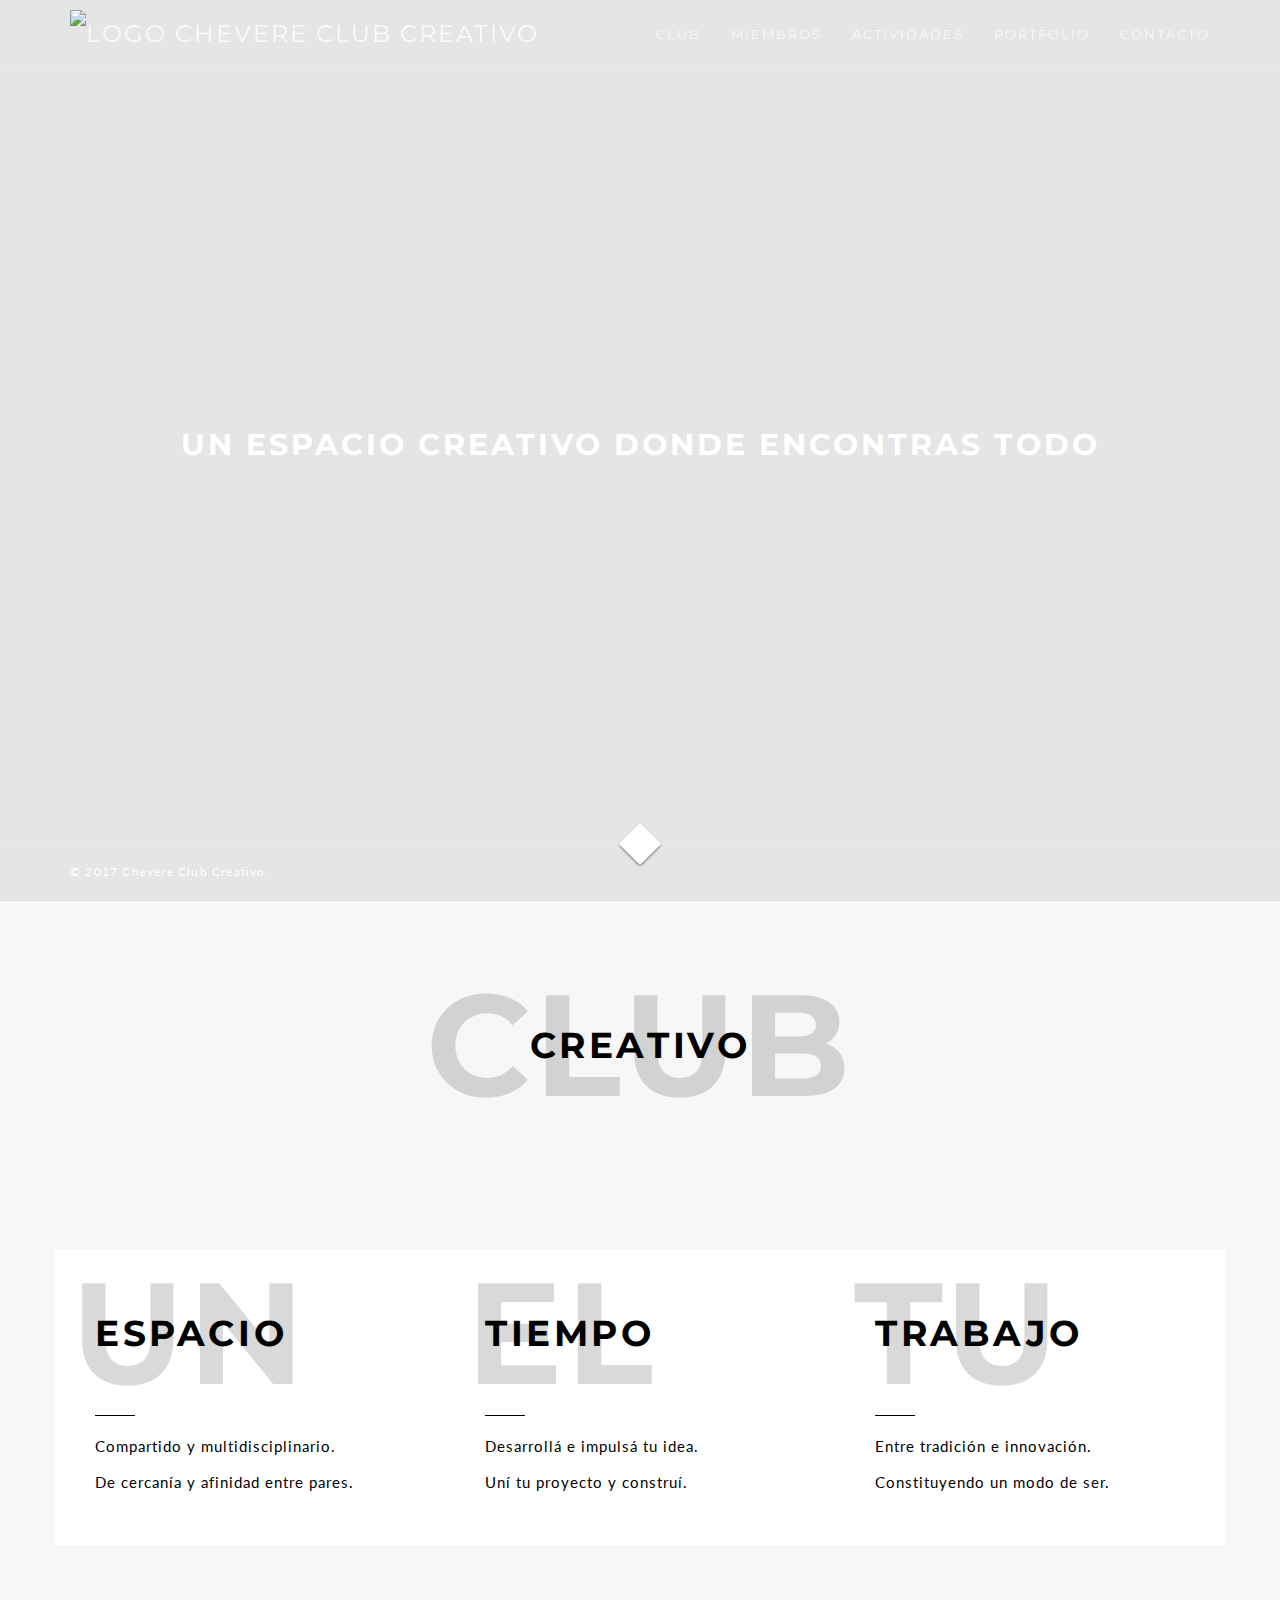
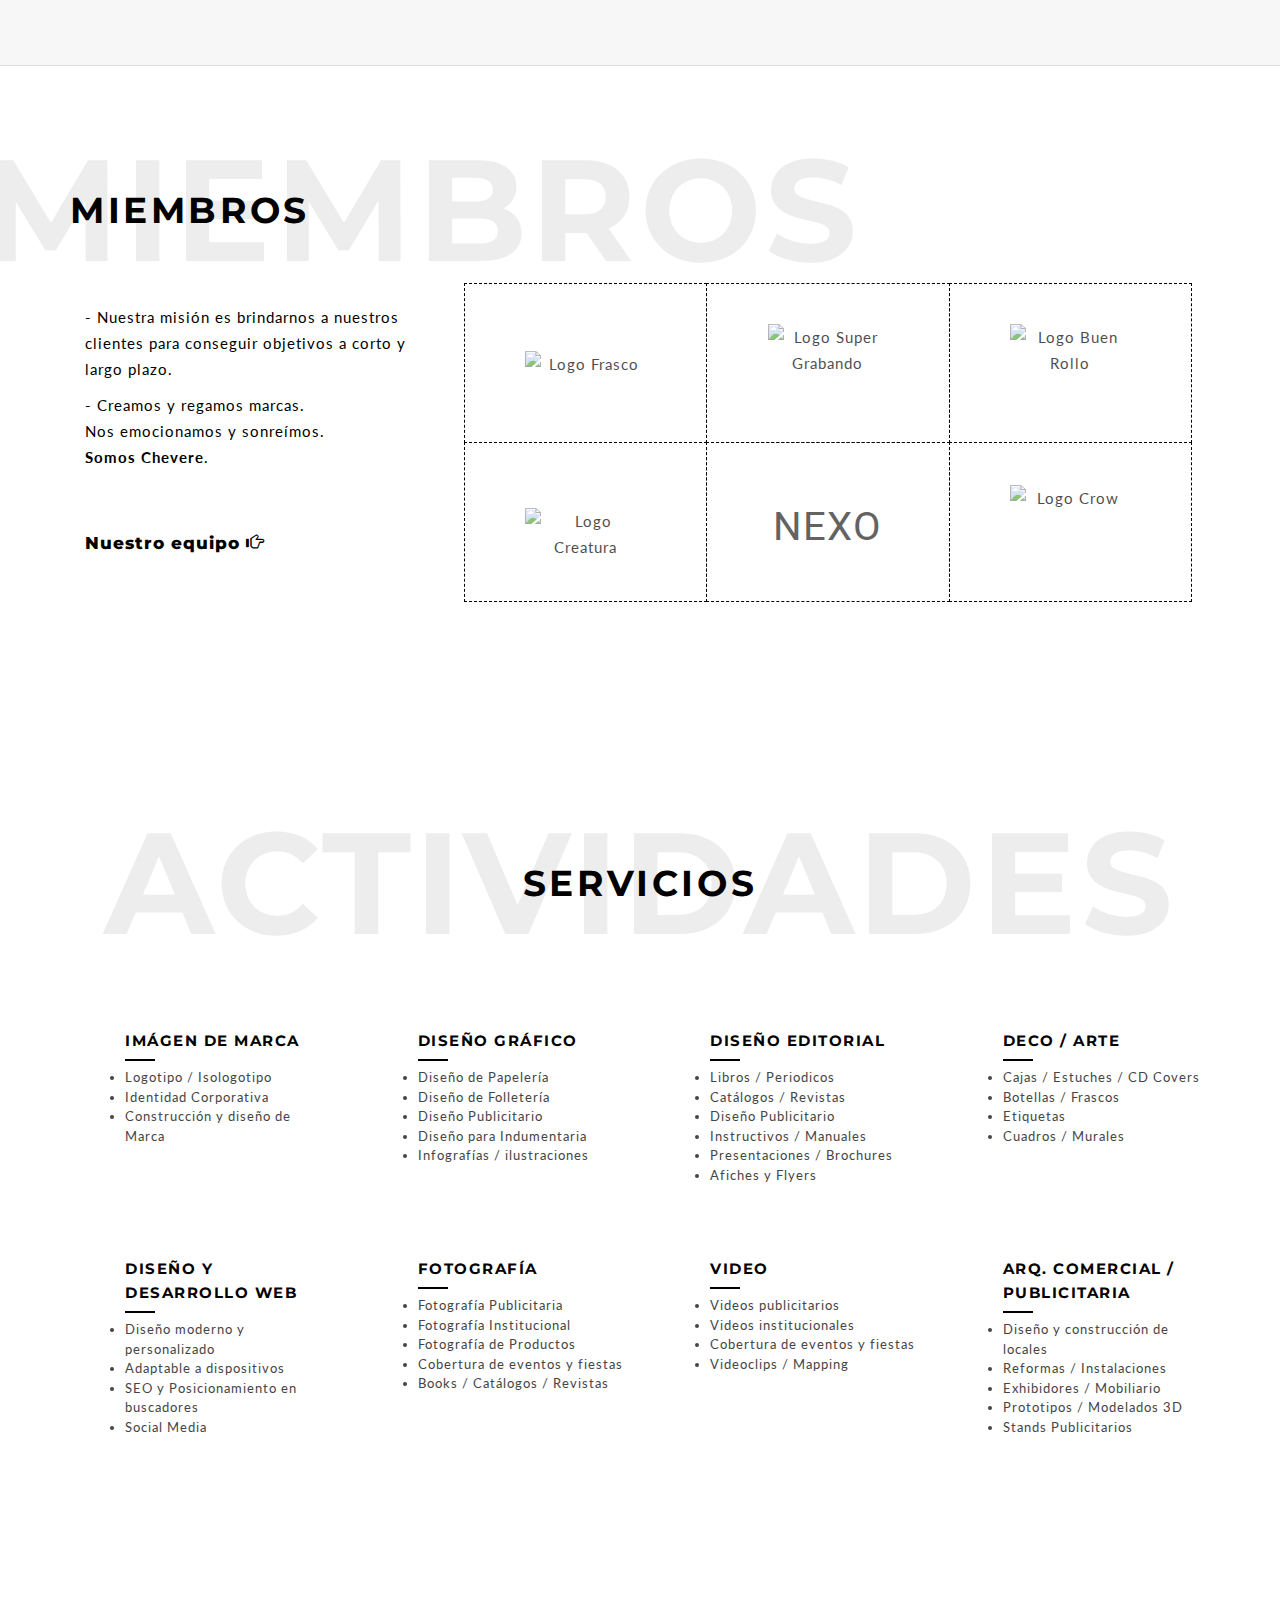
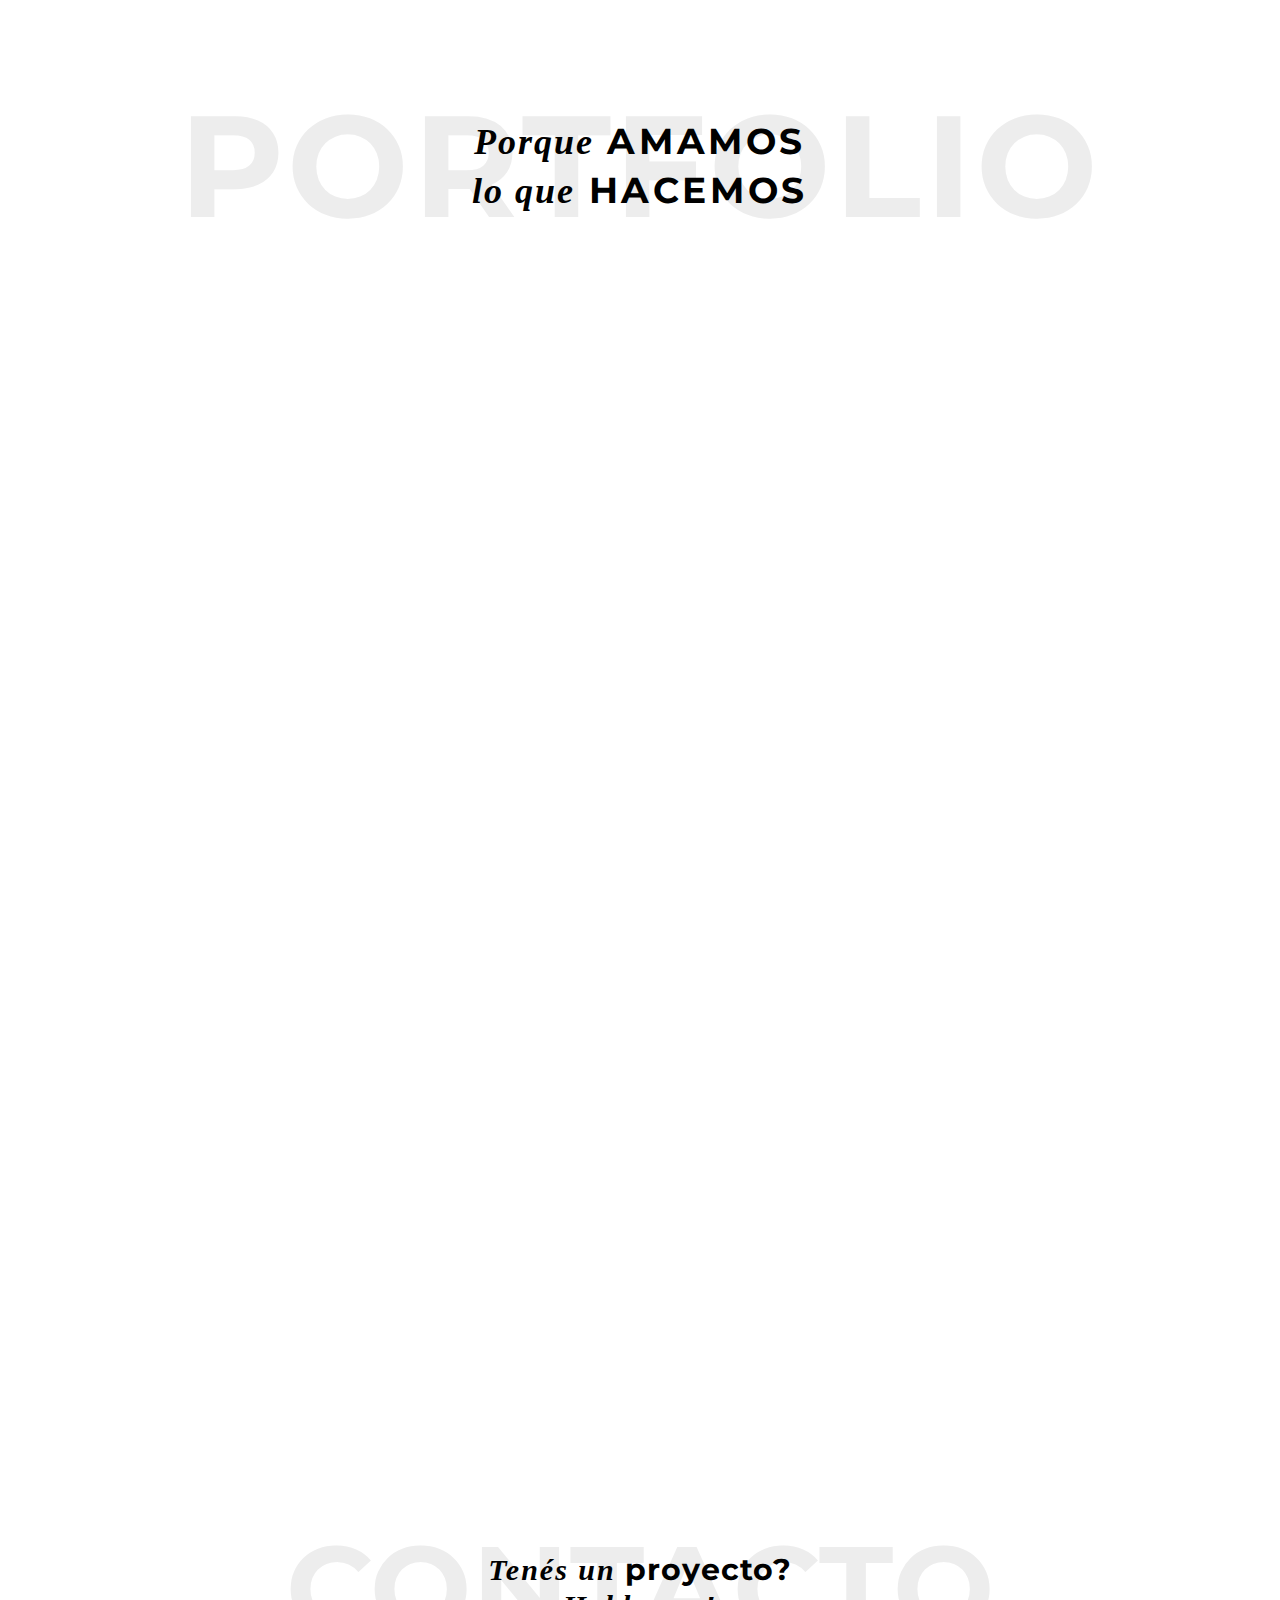
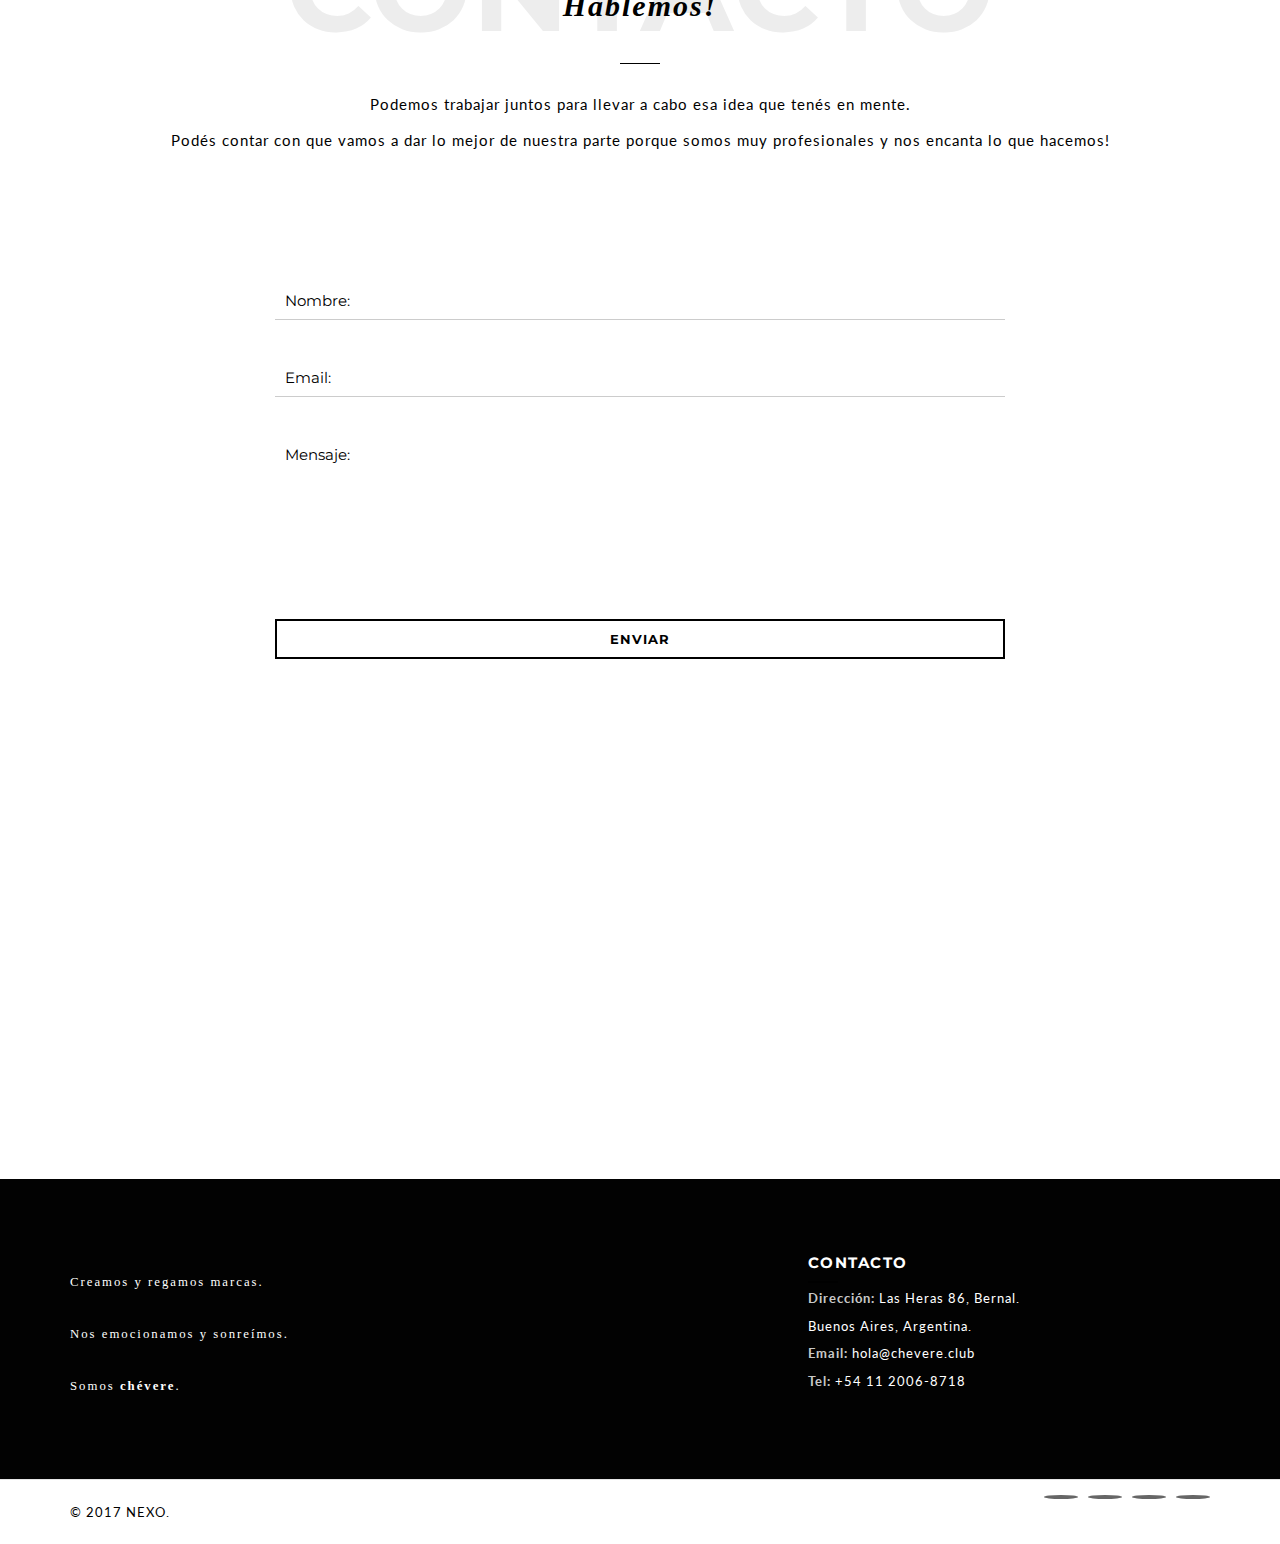
==== index.html @ 4c921b28 "'initial'" ====
<!DOCTYPE html>
<!--[if lt IE 7]>      <html class="no-js lt-ie9 lt-ie8 lt-ie7"> <![endif]-->
<!--[if IE 7]>         <html class="no-js lt-ie9 lt-ie8"> <![endif]-->
<!--[if IE 8]>         <html class="no-js lt-ie9"> <![endif]-->
<!--[if gt IE 8]><!--> <html class="no-js" lang="es"> <!--<![endif]-->
	<head>
		<meta charset="utf-8">
		<title>Chevere Club Creativo</title>
		<meta name="description" content="Creamos y regamos marcas. Especialistas en Imágen de marca, diseño gráfico, diseño editorial, decoración/arte, diseño y desarrollo web, fotografía, videos y arquitectura comercial/publicitaria.">
		<meta name="viewport" content="width=device-width, initial-scale=1">
		<meta name="robots" content="all"/>
		<meta name="keywords" Content="desarrollo, marcas, marca, diseño, gráfico, gráficas, editorial, decoración, arte, desarrollo, web, sitios, fotografía, videos, video, arquitectura, comercial, publicitario, publicidad">
		<meta name="author" content="Mariano Logarzo, Lucas Paiano">
		<link rel="shortcut icon" href="img/palmera.png">
		<!-- plugins' css -->
		<link rel="stylesheet" href="css/plugins.css">
		<!-- bootstrap css -->
		<link rel="stylesheet" href="css/bootstrap.min.css">
		<!-- google fonts -->
		<link href='https://fonts.googleapis.com/css?family=Lato:300,400,400italic,700,700italic,900,900italic%7CMontserrat:400,700' rel='stylesheet' type='text/css'>
		<link href="https://fonts.googleapis.com/css?family=Roboto" rel="stylesheet">
		<!-- main css file -->
		<link rel="stylesheet" href="css/main.css">
		<!-- modernizr -->
		<script src="js/lib/modernizr-2.6.2.min.js"></script>
	</head>

	<body>
		<!-- MAIN_WRAPPER -->
		<div class="main-wrapper animsition">

			<!-- NAVBAR -->
			<div class="navbar navbar-default navbar-fixed-top transparent headroom" id="navbar">
				<div class="container">
					<div class="navbar-header">
						<a href="#" class="navbar-brand page-scroll" id="logo">
							<img src="./img/chevere_logo_wht.png" alt="Logo Chevere Club Creativo">
						</a>
						<button type="button" class="navbar-toggle" data-toggle="collapse" data-target="#nav-links">
						<span class="glyphicon glyphicon-menu-hamburger" id="iconBurguer"></span>
						</button>
					</div>
					<div class="collapse navbar-collapse" id="nav-links">
						<ul class="nav navbar-nav navbar-right">
							<li>
								<a href="#club" class="page-scroll">club</a>
							</li>
							<li>
								<a href="#socios" class="page-scroll" id="contact">miembros</a>
							</li>
							<li>
								<a href="#actividades" class="page-scroll" id="contact">actividades</a>
							</li>
							<li>
								<a href="#portfolio" class="page-scroll">portfolio</a>
							</li>
							<li>
								<a href="#contacto" class="page-scroll" id="contact">contacto</a>
							</li>
						</ul>
					</div>
				</div>
			</div>
			<!-- /NAVBAR -->

			<!-- SAFARI HERO -->
			<div class="row text-center hidden" id="safariHero">
				<h3 class="title bold">Un espacio creativo donde encontras todo</h2>
			</div>
			<!-- SAFARI HERO -->


			<!-- HERO -->
			<div class="hero overlay-dark-2x text-light hero-fullscreen" data-background="./img/hero_palmtree.jpg" data-stellar-background-ratio=".2">
				<div class="container fullheight text-center">
					<div class="centered fullwidth">
						<h3 class="title bold">Un espacio creativo donde encontras todo</h2>
					</div>
				</div>

				<!-- scroll down link -->
				<a href="#" class="scroll-down">
					<i class="fa fa-angle-down"></i>
				</a>
			</div>
			<!-- /HERO -->

			<!-- HERO OVERLAY FOOTER -->
			<div class="overlay-footer text-light">
				<div class="container">
					<div class="copyright pull-left">&copy; 2017 Chevere Club Creativo.</div>

					<div class="social-links pull-right">
						<a href="https://www.facebook.com/chevereclubcreativo" target="_blank"><i class="fa fa-facebook"></i></a>
						<a href="https://www.instagram.com/chevere.club/" target="_blank"><i class="fa fa-instagram"></i></a>
						<a href="https://twitter.com/cheverecc" target="_blank"><i class="fa fa-twitter"></i></a>
						<a href="https://www.linkedin.com/company/chevere-arte" target="_blank"><i class="fa fa-linkedin"></i></a>
					</div>
				</div>
			</div>
			<!-- /HERO OVERLAY FOOTER -->


			<!-- CLUB SECTION -->
			<div class="page-section section-grey" id="club">

				<!-- TITLE -->
				<h2 class="title bold text-center" data-bgtext="club">creativo</h2>
				<!-- /TITLE -->

				<div class="container mt140 pt40">
					<div class="row">

						<div class="col-md-4 p40 pt60 mb0" data-background="#fff">
							<h2 class="title bold mb50" data-bgtext="un">espacio</h2>
							<p class="separator-left"></p>
							<p>Compartido y multidisciplinario.</p>
							<p>De cercanía y afinidad entre pares.</p>
							<!-- <p>En el club se está con otros que nos constituyen, que nos hacen a nosotros mismos.</p> -->
						</div>

						<div class="col-md-4 p40 pt60 mb0" data-background="#fff">
							<h2 class="title bold mb50" data-bgtext="el">tiempo</h2>
							<p class="separator-left"></p>
							<p>Desarrollá e impulsá tu idea.</p>
							<p>Uní tu proyecto y construí.</p>
						</div>

						<div class="col-md-4 p40 pt60 mb0" data-background="#fff">
							<h2 class="title bold mb50" data-bgtext="tu">trabajo</h2>
							<p class="separator-left"></p>
							<p>Entre tradición e innovación.</p>
							<p>Constituyendo un modo de ser.</p>
						</div>

					</div><!-- /row -->
				</div><!-- /container -->
			</div>
			<!-- CLUB SECTION -->


			<!-- MIEMBROS SECTION -->
			<div class="page-section" id="socios">
				<div class="container">

					<!-- TITLE -->
					<h2 class="title bold mb50" data-bgtext="miembros">Miembros</h2>
					<div class="col-md-4 pt20">
						<p>- Nuestra misión es brindarnos a nuestros clientes para conseguir objetivos a corto y largo plazo.</p>
						<p>- Creamos y regamos marcas. <br> Nos emocionamos y sonreímos. <br><strong>Somos Chevere</strong>.</p>
						<p id="sociosBold"> Nuestro equipo <span class="glyphicon glyphicon-hand-right"></span></p>
					</div>


					<!-- CLIENTS GRID -->
					<div class="col-md-8">
						<ul class="clients">
							<li><img src="img/frasco_logo.png" alt="Logo Frasco" class="clientImg centerLogo"></li>
							<li><img src="img/sgrabando_logo.png" alt="Logo Super Grabando" class="clientImg"></li>
							<li><img src="img/buenrollo_logo.png" alt="Logo Buen Rollo" class="clientImg"></li>
							<li><img src="img/creatura_logo.png" alt="Logo Creatura" class="clientImg centerLogo"></li>
							<li><p id="nexoLogo">NEXO</li>
							<li><img src="img/crow_logo.png" alt="Logo Crow" class="clientImg"></li>
						</ul>
					</div>

				</div><!-- /container -->
			</div>
			<!-- /MIEMBROS SECTION -->


			<!-- ACTIVIDADES SECTION -->
			<div class="page-section pb70" id="actividades">
				<div class="container">

					<!-- TITLE -->
					<h2 class="title bold text-center mb120" data-bgtext="actividades">
						<span class="title bold mb50">servicios</span>
					</h2>
					<!-- /TITLE -->

					<div class="row">

						<div class="col-md-3">
							<div class="icon-box icon-left">
								<i class="fa fa-globe"></i>
								<div class="icon-box-details">
									<h5 class="title bold">imágen de marca</h5>
									<ul>
										<li>Logotipo / Isologotipo</li>
										<li>Identidad Corporativa</li>
										<li>Construcción y diseño de Marca</li>
									</ul>
								</div>
							</div>
						</div>
						<div class="col-md-3">
							<div class="icon-box icon-left">
								<i class="fa fa-pencil"></i>
								<div class="icon-box-details">
									<h5 class="title bold">diseño gráfico</h5>
									<ul>
										<li>Diseño de Papelería</li>
										<li>Diseño de Folletería</li>
										<li>Diseño Publicitario</li>
										<li>Diseño para Indumentaria</li>
										<li>Infografías / ilustraciones</li>
									</ul>
								</div>
							</div>
						</div>
						<div class="col-md-3">
							<div class="icon-box icon-left">
								<i class="fa fa-book"></i>
								<div class="icon-box-details">
									<h5 class="title bold">diseño editorial</h5>
									<ul>
										<li>Libros / Periodicos</li>
										<li>Catálogos / Revistas</li>
										<li>Diseño Publicitario</li>
										<li>Instructivos / Manuales</li>
										<li>Presentaciones / Brochures</li>
										<li>Afiches y Flyers</li>
									</ul>
								</div>
							</div>
						</div>
						<div class="col-md-3">
							<div class="icon-box icon-left">
								<i class="fa fa-paint-brush"></i>
								<div class="icon-box-details">
									<h5 class="title bold">deco / arte</h5>
									<ul>
										<li>Cajas / Estuches / CD Covers</li>
										<li>Botellas / Frascos</li>
										<li>Etiquetas</li>
										<li>Cuadros / Murales</li>
									</ul>
								</div>
							</div>
						</div>

					</div><!-- /row -->

					<div class="row">

						<div class="col-md-3">
							<div class="icon-box icon-left">
								<i class="fa fa-laptop"></i>
								<div class="icon-box-details">
									<h5 class="title bold">diseño y desarrollo web</h5>
									<ul>
										<li>Diseño moderno y personalizado</li>
										<li>Adaptable a dispositivos</li>
										<li>SEO y Posicionamiento en buscadores</li>
										<li>Social Media</li>
									</ul>
								</div>
							</div>
						</div>
						<div class="col-md-3">
							<div class="icon-box icon-left">
								<i class="fa fa-camera-retro"></i>
								<div class="icon-box-details">
									<h5 class="title bold">fotografía</h5>
									<ul>
										<li>Fotografía Publicitaria</li>
										<li>Fotografía Institucional</li>
										<li>Fotografía de Productos</li>
										<li>Cobertura de eventos y fiestas</li>
										<li>Books / Catálogos / Revistas</li>
									</ul>
								</div>
							</div>
						</div>
						<div class="col-md-3">
							<div class="icon-box icon-left">
								<i class="fa fa-film"></i>
								<div class="icon-box-details">
									<h5 class="title bold">video</h5>
									<ul>
										<li>Videos publicitarios</li>
										<li>Videos institucionales</li>
										<li>Cobertura de eventos y fiestas</li>
										<li>Videoclips / Mapping</li>
									</ul>
								</div>
							</div>
						</div>

						<div class="col-md-3">
							<div class="icon-box icon-left">
								<i class="fa fa-codepen"></i>
								<div class="icon-box-details">
									<h5 class="title bold">arq. comercial / publicitaria</h5>
									<ul>
										<li>Diseño y construcción de locales</li>
										<li>Reformas / Instalaciones</li>
										<li>Exhibidores / Mobiliario</li>
										<li>Prototipos / Modelados 3D</li>
										<li>Stands Publicitarios</li>
									</ul>
								</div>
							</div>
						</div>

					</div><!-- /row -->

				</div><!-- /container -->
			</div>
			<!-- ACTIVIDADES SECTION -->

			<!-- PORTFOLIO -->
			<div class="page-section mb40" id="portfolio">
				<div class="container">

					<!-- PORTFOLIO TITLE -->
					<h2 class="title bold text-center mt20 mb140" data-bgtext="portfolio"><span class="serif italic capitalize">Porque</span> amamos<br><span class="serif italic lowercase">lo que</span> hacemos</h2>
					<!-- PORTFOLIO TITLE -->

					<!-- PORTFOLIO GRID -->
					<div class="portfolio grid item-animation" data-columns="3" data-gutter="5">

						<!-- PORTFOLIO ITEM -->
						<div class="grid-item tall branding">
							<a href="lugares.html" class="item-link">
								<div class="item-img" data-background="./img/portfolio/armandoLugares/1.jpg"></div>
								<div class="item-overlay">
									<h5>Armando lugares</h5>
								</div>
							</a>
						</div>
						<!-- /PORTFOLIO ITEM -->

						<!-- PORTFOLIO ITEM -->
						<div class="grid-item design">
							<a href="diseno-prod.html" class="item-link">
								<div class="item-img" data-background="./img/portfolio/disenoYProduc/1.jpg"></div>
								<div class="item-overlay">
									<h5>Diseño y producción</h5>
								</div>
							</a>
						</div>
						<!-- /PORTFOLIO ITEM -->

						<!-- PORTFOLIO ITEM -->
						<div class="grid-item branding">
							<a href="deco-objetos.html" class="item-link">
								<div class="item-img" data-background="./img/portfolio/decoObjetos/1.jpg"></div>
								<div class="item-overlay">
									<h5>Deco objetos</h5>
								</div>
							</a>
						</div>
						<!-- /PORTFOLIO ITEM -->

						<!-- PORTFOLIO ITEM -->
						<div class="grid-item wide tall design">
							<a href="fotografia.html" class="item-link">
								<div class="item-img" data-background="./img/portfolio/fotografia/1.jpg"></div>
								<div class="item-overlay">
									<h5>Algo de fotografía</h5>
								</div>
							</a>
						</div>
						<!-- /PORTFOLIO ITEM -->

						<!-- PORTFOLIO ITEM -->
						<div class="grid-item branding">
							<a href="videos.html" class="item-link">
								<div class="item-img" data-background="./img/portfolio/videos/1.jpg"></div>
								<div class="item-overlay">
									<h5>Videos</h5>
								</div>
							</a>
						</div>
						<!-- /PORTFOLIO ITEM -->

					</div>
					<!-- /PORTFOLIO GRID -->

				</div>
			</div>
			<!-- /PORTFOLIO -->

			<!-- CONTACT TITLE -->
			<div class="page-section text-center" id="contacto">
				<div class="container">
					<h3 class="bold" data-bgtext="CONTACTO">
						<span class="serif italic">Tenés un</span> proyecto?<br><span class="serif capitalize italic">hablemos!</span>
					</h3>
					<p class="separator mt30 mb20"></p>
					<p>Podemos trabajar juntos para llevar a cabo esa idea que tenés en mente.</p>
					<p>Podés contar con que vamos a dar lo mejor de nuestra parte porque somos muy profesionales y nos encanta lo que hacemos!</p>
				</div>
			</div>
			<!-- /CONTACT TITLE -->

			<!-- CONTACT FORM WRAPPER -->
			<div class="page-section pt0" id="contact">
				<div class="container">
					<div class="col-md-8 col-md-offset-2">
						<!-- generated success/error message -->
						<div class="contact-message"></div>

						<!-- contact form -->
						<form action="php/contact.php">
							<input name="name" id="name" type="text" placeholder="Nombre:" required autocomplete="off">
							<input name="email" id="email" type="email" placeholder="Email:" required autocomplete="off">
							<textarea name="message" id="message" placeholder="Mensaje:" required rows="4"></textarea>
							<input type="submit" id="submit" value="enviar" class="button outline">
						</form>
						<!-- /contact form -->
					</div>
				</div>
			</div>
			<!-- /CONTACT FORM WRAPPER -->

			<!-- GOOGLE MAP -->
			<div class="page-section map-section">
				<div id="google-map"></div>
			</div>
			<!-- /GOOGLE MAP -->

			<!-- CONTACT INFO -->
			<div class="page-section section-dark section-small overlay-dark-4x text-light" id="contactInfo">
				<div class="container">
					<div class="row">

						<!-- I COLUMN -->
						<div class="col-md-6">
							<!-- <img src="#" alt="Logo"> -->
							<p class="small serif mt20">Creamos y regamos marcas.<br><br>Nos emocionamos y sonreímos.<br><br>Somos <strong>chévere</strong>.</p>
						</div>

						<!-- II COLUMN -->
						<div class="col-md-5 col-md-offset-1">

							<div class="icon-box icon-left mb0">
								<i class="fa fa-calendar-check-o"></i>
								<div class="icon-box-details">
									<h5 class="title bold">contacto</h5>
									<p class="small">

										<strong>Dirección:</strong>

										<a href="#">Las Heras 86, Bernal.</a>

									</p>
									<p class="small">
										<a href="#">Buenos Aires, Argentina.</a>
									</p>
									<p class="small">
										<strong>Email:</strong>
										<a href="mailto:hola@chevere.club" class="no-redirect">hola@chevere.club</a>
									</p>
									<p class="small">
										<strong>Tel:</strong>
										<a href="tel:+541120068718" class="no-redirect">+54 11 2006-8718</a>
									</p>
								</div>
							</div>

						</div>

					</div><!-- row -->
				</div><!-- container -->
			</div>
			<!-- /CONTACT INFO -->

			<!-- SCROLL TO TOP -->
			<a href="#" class="to-top">
				<i class="pe-7s-angle-up"></i>
			</a>


			<!-- FOOTER -->
			<footer id="footer">
				<div class="container">

					<div class="social-links">
						<a href="https://www.facebook.com/cheverecc" target="_blank"><i class="fa fa-facebook"></i></a>
						<a href="https://www.instagram.com/chevere.club/" target="_blank"><i class="fa fa-instagram" ></i></a>
						<a href="https://twitter.com/cheverecc" target="_blank"><i class="fa fa-twitter"></i></a>
						<a href="https://www.linkedin.com/company/chevere-arte" target="_blank"><i class="fa fa-linkedin"></i></a>
					</div>

					<div class="copyright">&copy; 2017 <a href="http://nexo.site/">NEXO</a>.</div>

				</div>
			</footer>
			<!-- /FOOTER -->


		</div>
		<!-- /MAIN-WRAPPER -->

		<!-- js -->
		<script type="text/javascript" src="http://maps.google.com/maps/api/js?key=AIzaSyA-ryTnui0uyHavoujoDgEMY8C_nou2kGI&callback=initMap"></script>
		<script src="js/lib/jquery.min.js"></script>
		<script src="js/lib/scripts.js"></script>
		<script src="js/lib/bootstrap.min.js"></script>
		<script src="js/lib/jquery.easing.min.js"></script>
		<!-- main js -->
		<script src="js/main.js"></script>

	</body>
</html>
---- css/main.css ----
/*------------------------------------------------------------------

	[Table of contents]

	01. BASE STYLES
	02. PRELOADER
	03. HEADER
	04. MENUS
	05. SIDEBAR
	06. HERO
	07. HERO SLIDER
	08. PORTFOLIO
	09. PORTFOLIO FILTER
	10. FOLIO SLIDER
	11. GALLERY
	12. CONTENT SLIDERS
	13. BLOCKQUOTE
	14. SKILLS
	15. COUNTERS
	16. TEAM
	17. TABS
	18. TOGGLES
	19. ICON BOXES
	20. BLOG
	21. CLIENTS
	22. SCROLL TO TOP
	23. GOOGLE MAP
	24. CONTACT FORM
	25. PAGINATION
	26. FOOTER

-------------------------------------------------------------------*/


/* 01. BASE STYLES
---------------------------------- */

body, html {
	height: 100% !important;
}
body {
	overflow-x: hidden;
	font-family: 'Lato', sans-serif;
	font-weight: 400;
	letter-spacing: 1px;
	font-size: 15px;
	line-height: 26px;
	color: #000;
	position: relative;
	background: #fff;
}
::selection {
	background: #000;
	color: #fff;
}
::-moz-selection {
	background: #000;
	color: #fff;
}
* {
	margin: 0;
	padding: 0;
	outline: 0;
}

:focus {
	outline: 0
}

a, a:hover, a:focus {
	color: #000;
	outline: 0;
	text-decoration: none;
}
a {
	text-decoration: underline;
}
.text-light a {
	color: #fff;
}
.text-dark a {
	color: #000;
}

img {
	max-width: 100%;
	height: auto;
	display: inline-block;
	border: none;
}

::-webkit-input-placeholder {color: inherit}
:-moz-placeholder           {color: inherit}
::-moz-placeholder          {color: inherit}
:-ms-input-placeholder      {color: inherit}



/* typography
---------------------------*/
h1, h2, h3, h4, h5, h6 {
	font-family: 'Montserrat', sans-serif;
	font-weight: 400;
}
h1 { font-size: 48px; line-height: 54px; }
h2 { font-size: 36px; line-height: 48px; }
h3 { font-size: 30px; line-height: 36px; }
h4 { font-size: 24px; line-height: 30px; }
h5 { font-size: 18px; line-height: 24px; }
h6 { font-size: 14px; line-height: 18px; }



/* Responsive typography
---------------------------*/

@media (max-width: 768px) {
	body { font-size: 14px; line-height: 23px}
	h1   { font-size: 34px; line-height: 40px}
	h2   { font-size: 30px; line-height: 35px}
	h3   { font-size: 26px; line-height: 29px}
	h4   { font-size: 22px; line-height: 24px}
	h5   { font-size: 17px; line-height: 19px}
	h6   { font-size: 13px; line-height: 15px}
}

/* background text */
[data-bgtext]{
	position: relative;
	z-index: 1;
}
[data-bgtext]:before{
	content: attr(data-bgtext);
	color: #EDEDED;
	font-size: 400%;
	line-height: .6;
	position: absolute;
	top: 50%;
	left: 0;
	-webkit-transform: translate(-10%, -50%);
	    -ms-transform: translate(-10%, -50%);
	        transform: translate(-10%, -50%);
	z-index: -1;
	white-space: nowrap;
}
.has-sidebar [data-bgtext]:before{
	font-size: 350%;
	-webkit-transform: translate(-3%, -50%);
	    -ms-transform: translate(-3%, -50%);
	        transform: translate(-3%, -50%);
}
.dark-bgtext[data-bgtext]:before{
	color: rgba(0, 0, 0, 0.1);
}
.section-grey [data-bgtext]:before{
	color: rgba(0, 0, 0, 0.15);
}
.text-light [data-bgtext]:before,
[data-bgtext].text-light:before{
	color: rgba(255, 255, 255, 0.2);
}
.text-center[data-bgtext]:before,
.text-center [data-bgtext]:before{
	left: 50%;
	-webkit-transform: translate(-50%, -50%);
	    -ms-transform: translate(-50%, -50%);
	        transform: translate(-50%, -50%);
}
@media( max-width: 1200px ){
	[data-bgtext]:before{ font-size: 330% !important; }
}
@media( max-width: 870px ){
	[data-bgtext]:before{ display: none; }
}


.bottom-line{
	position: relative;
	margin-bottom: 30px;
}
.bottom-line:after{
	content: "";
	display: block;
	position: absolute;
	width: 100%;
	height: 1px;
	background: #111;
	bottom: -13px;
}
.text-light .bottom-line:after{
	background: #fff;
}

.text-light p{
	color: #fff;
}
.text-dark p{
	color: #000;
}

.serif{
	font-family: 'Georgia', serif;
	letter-spacing: 2px;
}

.title {
	text-transform: uppercase;
	letter-spacing: 0.1em;
}
.cta-title{
	position: relative;
	margin-bottom: 40px;
}
.cta-title:before{
	content: "\e63a";
	display: block;
	position: absolute;
	font-family: 'Pe-icon-7-stroke';
	font-size: 114px;
	top: 50%;
	left: 50%;
	margin-top: -25px;
	margin-left: -57px;
	opacity: .4;
}
.testimonials-title{
	position: relative;
	margin-bottom: 40px;
}
.testimonials-title:before{
	content: "\f10d";
	display: block;
	position: absolute;
	font-family: 'FontAwesome';
	font-size: 102px;
	top: 50%;
	left: 50%;
	margin-top: -18px;
	margin-left: -51px;
	opacity: .4;
}

h1:first-child,
h2:first-child,
h3:first-child,
h4:first-child,
h5:first-child,
h6:first-child
{
	margin-top: 0
}

.bigtext {
	font-size: 160px;
	line-height: 1
}
@media (max-width: 992px) {
	.bigtext{font-size: 130px;}
}
@media (max-width: 768px) {
	.bigtext{font-size: 70px;}
}

.text-light { color: #fff }
.text-dark  { color: #000 }
.text-center { text-align: center }
.text-left   { text-align: left }
.text-right  { text-align: right }
.uppercase  { text-transform: uppercase }
.lowercase { text-transform: lowercase; }
.capitalize { text-transform: capitalize }
.bold   { font-weight: bold }
.bolder { font-weight: bolder }
.italic { font-style: italic }
.underline{ text-decoration: underline }


.fullwidth  { width: 100% }
.fullheight { height: 100% }
.fullscreen-height{ height: 100vh }

.page-section, .section-small{
	display: block;
	position: relative;
	padding: 120px 0;
	-webkit-background-size: cover;
	        background-size: cover;
	background-position: center;
}
.section-small{
	padding: 70px 0;
}
@media( max-width: 768px ){
	.page-section{ padding: 90px 0 }
}
.section-grey  {
	background-color: #F7F7F7;
	border-top: 1px solid rgba(0, 0, 0, .1);
	border-bottom: 1px solid rgba(0, 0, 0, .1);
}
.section-dark  { background-color: rgba(0, 0, 0, 0.9) }

.bg-grey{ background-color: #F7F7F7; }
.bg-dark{ background-color: rgba(0, 0, 0, 0.9); }

.vCenter {
	position: absolute;
	top: 50%;
	-webkit-transform: translateY(-50%);
	    -ms-transform: translateY(-50%);
	        transform: translateY(-50%);
}
.centered {
	position: absolute;
	top: 50%;
	left: 50%;
	-webkit-transform: translate(-50%, -50%);
	    -ms-transform: translate(-50%, -50%);
	        transform: translate(-50%, -50%);
}
.highlight {
	background-color: #000;
	color: #fff;
}
.overflow{
	overflow: hidden;
}
.relative{
	position: relative !important;
}
.absolute{
	position: absolute !important;
}
.video-container iframe {
	border: 0;
}



/* Paddings & Margins */
.p0   { padding: 0px !important  }
.p10  { padding: 10px !important }
.p20  { padding: 20px !important }
.p30  { padding: 30px !important }
.p40  { padding: 40px !important }
.p50  { padding: 50px !important }
.p60  { padding: 60px !important }
.p70  { padding: 70px !important }
.p80  { padding: 80px !important }
.p90  { padding: 90px !important }
.p100 { padding: 100px !important}
.p110 { padding: 110px !important}
.p120 { padding: 120px !important}
.p130 { padding: 130px !important}
.p140 { padding: 140px !important}

.m0   { margin: 0px !important  }
.m10  { margin: 10px !important }
.m20  { margin: 20px !important }
.m30  { margin: 30px !important }
.m40  { margin: 40px !important }
.m50  { margin: 50px !important }
.m60  { margin: 60px !important }
.m70  { margin: 70px !important }
.m80  { margin: 80px !important }
.m90  { margin: 90px !important }
.m100 { margin: 100px !important}
.m110 { margin: 110px !important}
.m120 { margin: 120px !important}
.m130 { margin: 130px !important}
.m140 { margin: 140px !important}

.pt0   { padding-top: 0px !important  }
.pt10  { padding-top: 10px !important }
.pt20  { padding-top: 20px !important }
.pt30  { padding-top: 30px !important }
.pt40  { padding-top: 40px !important }
.pt50  { padding-top: 50px !important }
.pt60  { padding-top: 60px !important }
.pt70  { padding-top: 70px !important }
.pt80  { padding-top: 80px !important }
.pt90  { padding-top: 90px !important }
.pt100 { padding-top: 100px !important}
.pt110 { padding-top: 110px !important}
.pt120 { padding-top: 120px !important}
.pt130 { padding-top: 130px !important}
.pt140 { padding-top: 140px !important}

.pb0   { padding-bottom: 0px !important  }
.pb10  { padding-bottom: 10px !important }
.pb20  { padding-bottom: 20px !important }
.pb30  { padding-bottom: 30px !important }
.pb40  { padding-bottom: 40px !important }
.pb50  { padding-bottom: 50px !important }
.pb60  { padding-bottom: 60px !important }
.pb70  { padding-bottom: 70px !important }
.pb80  { padding-bottom: 80px !important }
.pb90  { padding-bottom: 90px !important }
.pb100 { padding-bottom: 100px !important}
.pb110 { padding-bottom: 110px !important}
.pb120 { padding-bottom: 120px !important}
.pb130 { padding-bottom: 130px !important}
.pb140 { padding-bottom: 140px !important}

.mt0   { margin-top: 0px !important  }
.mt10  { margin-top: 10px !important }
.mt20  { margin-top: 20px !important }
.mt30  { margin-top: 30px !important }
.mt40  { margin-top: 40px !important }
.mt50  { margin-top: 50px !important }
.mt60  { margin-top: 60px !important }
.mt70  { margin-top: 70px !important }
.mt80  { margin-top: 80px !important }
.mt90  { margin-top: 90px !important }
.mt100 { margin-top: 100px !important}
.mt110 { margin-top: 110px !important}
.mt120 { margin-top: 120px !important}
.mt130 { margin-top: 130px !important}
.mt140 { margin-top: 140px !important}

.mb0   { margin-bottom: 0px !important  }
.mb10  { margin-bottom: 10px !important }
.mb20  { margin-bottom: 20px !important }
.mb30  { margin-bottom: 30px !important }
.mb40  { margin-bottom: 40px !important }
.mb50  { margin-bottom: 50px !important }
.mb60  { margin-bottom: 60px !important }
.mb70  { margin-bottom: 70px !important }
.mb80  { margin-bottom: 80px !important }
.mb90  { margin-bottom: 90px !important }
.mb100 { margin-bottom: 100px !important}
.mb110 { margin-bottom: 110px !important}
.mb120 { margin-bottom: 120px !important}
.mb130 { margin-bottom: 130px !important}
.mb140 { margin-bottom: 140px !important}

@media (max-width: 768px){
	.mt140 { margin-top: 100px !important}
	.mb140 { margin-bottom: 100px !important}
	.pt140 { padding-top: 100px !important}
	.pb140 { padding-bottom: 100px !important}
	.mt130 { margin-top: 95px !important}
	.mb130 { margin-bottom: 95px !important }
	.pt130 { padding-top: 95px !important}
	.pb130 { padding-bottom: 95px !important }
	.mt120 { margin-top: 90px !important}
	.mb120 { margin-bottom: 90px !important}
	.pt120 { padding-top: 90px !important}
	.pb120 { padding-bottom: 90px !important}
	.pb-sm-0{ padding-bottom: 0 !important}
}



/* Separators
---------------------------*/
.separator, .separator-left, .separator-right {
	width: 100%;
	display: inline-block;
	position: relative;
}
.separator:after,
.separator-left:after,
.separator-right:after {
	content: '';
	width: 40px;
	height: 1px;
	background-color: #000;
	position: absolute;
	top: 50%;
	margin-top: -1px;
}
.separator:after {
	left: 50%;
	margin-left: -20px;
}
.separator-left:after {
	left: 0;
	margin-left: 0;
}
.separator-right:after {
	right: 0;
	margin-left: 0;
	left: auto;
}
.text-light [class*="separator"]:after {
	background-color: #fff
}
.darkbg [class*="separator"]:after {
	background-color: #fff
}



/* buttons
---------------------------*/
.button {
	font-family: 'Montserrat', sans-serif;
	font-size: 13px;
	padding: 7px 26px;
	display: inline-block;
	background: #000;
	color: #fff;
	text-transform: uppercase;
	font-weight: bold;
	letter-spacing: 1px;
	text-decoration: none;
	-webkit-transition: background .2s, color .2s, border-color .2s;
	        transition: background .2s, color .2s, border-color .2s;
}
.button:hover {
	text-decoration: none;
	background: #333;
	color: #fff;
}
.button.light {
	background: #fff;
	color: #000;
}
.button.light:hover {
	background: #DCDCDC;
}
.button.outline {
	background: none;
	color: #000;
	border: 2px solid;
	padding: 5px 24px;
}
.button.outline.light {
	color: #fff;
}
.button.outline:hover {
	background: #000;
	border-color: #000;
	color: #fff;
}
.button.outline.light:hover {
	background: #fff !important;
	border-color: #fff;
	color: #000;
}


/* overlays
---------------------------*/
.overlay {
	position: absolute;
	top: 0;
	left: 0;
	bottom: 0;
	right: 0;
}

/* dark & light overlays */
[class*="overlay-light"],
[class*="overlay-dark"]{
	position: relative;
}
[class*="overlay-light"]:before,
[class*="overlay-dark"]:before{
	content: '';
	position: absolute;
	top: 0;
	left: 0;
	bottom: 0;
	right: 0;
}
[class*="overlay-light"] > *,
[class*="overlay-dark"] > *{
	position: relative;
}

.overlay-light:before    { background-color: rgba(255, 255, 255, 0.25) }
.overlay-light-2x:before { background-color: rgba(255, 255, 255, 0.5) }
.overlay-light-3x:before { background-color: rgba(255, 255, 255, 0.75) }
.overlay-light-4x:before { background-color: rgba(255, 255, 255, 0.9) }

.overlay-dark:before    { background-color: rgba(0, 0, 0, 0.25) }
.overlay-dark-2x:before { background-color: rgba(0, 0, 0, 0.1) }
.overlay-dark-3x:before { background-color: rgba(0, 0, 0, 0.75) }
.overlay-dark-4x:before { background-color: rgba(0, 0, 0, 0.9) }


.bordered-frame{
	background-color: rgba(255, 255, 255, .15);
	padding: 38px 0;
	border: 7px double;
}


/*backgrounds*/
[data-background]{
	-webkit-background-size: cover;
	        background-size: cover;
	background-position: center center;
}

/*mouse parallax*/
.mouse-parallax-wrapper{
	height: calc(100vh - 220px);
	min-height: 550px;
	display: table;
	width: 100%;
}
.mouse-parallax-inner{
	display: table-cell;
	vertical-align: middle;
}
.mouse-parallax{
	position: relative;
	-webkit-transition: all .6s cubic-bezier(0.165, 0.84, 0.44, 1);
	        transition: all .6s cubic-bezier(0.165, 0.84, 0.44, 1);
}
@media( max-width: 992px ){
	.mouse-parallax{
		top: 0 !important;
		left: 0 !important;
		-webkit-transform: translate3d(0, 0, 0) !important;
		    -ms-transform: translate3d(0, 0, 0) !important;
		        transform: translate3d(0, 0, 0) !important;
	}
}

/* parallax images
---------------------------*/
[data-stellar-background-ratio] {
	-webkit-background-size: cover;
	        background-size: cover;
	background-position: center 0;
	background-attachment: fixed !important;
	background-repeat: no-repeat;
	position: relative;
}
.bg-cover{
	-webkit-background-size: cover;
	        background-size: cover;
	background-position: center;
}
.bg-fixed{
	background-attachment: fixed !important;
}
@media (max-width: 1024px) {
	[data-stellar-background-ratio] {
		background-attachment: scroll;
		background-position-y: center !important;
	}
	.bg-fixed{
		background-attachment: scroll;
	}
}


/* bootstrap columns
---------------------------*/
.container, .section, section{
	position: relative;
}
.container.fullwidth{
	padding: 0;
}
.container.no-padding [class*="col-"]{
	padding: 0;
}
.col-center {
	float: none;
	margin: 0 auto;
}
.col-right {
	float: right;
}

@media (max-width: 991px) {
	[class*="col-md"] {
		margin-bottom: 40px;
	}
}
@media (max-width: 767px) {
	[class*="col-sm"] {
		margin-bottom: 40px;
	}
}
.equal-height-cols [class*="col-"]{
	margin-bottom: 0;
}
.p0{
	margin-bottom: 0;
}

.main-wrapper{
	overflow: hidden;
}
.main-wrapper.borders{
	border: 10px solid #111;
	min-height: 100%;
}



/* 02. PRELOADER
------------------------------*/
.animsition-loading{
	background: none !important;
	text-indent: -9999px !important;
}
.animsition-loading:after{
	content: "";
	display: block;
	position: fixed;
	width: 40px;
	height: 40px;
	top: 50%;
	left: 50%;
	margin-top: -20px;
	margin-left: -20px;
	border-radius: 50%;
	border: 2px solid rgba(0, 0, 0, 0.2);
	border-left: 2px solid #000;
	-webkit-animation: load 1.1s infinite linear;
	        animation: load 1.1s infinite linear;
}

@-webkit-keyframes load {
	0% {
		-webkit-transform: rotate(0deg);
		    -ms-transform: rotate(0deg);
		        transform: rotate(0deg);
	}
	100% {
		-webkit-transform: rotate(360deg);
		    -ms-transform: rotate(360deg);
		        transform: rotate(360deg);
	}
}
@keyframes load {
	0% {
		-webkit-transform: rotate(0deg);
		    -ms-transform: rotate(0deg);
		        transform: rotate(0deg);
	}
	100% {
		-webkit-transform: rotate(360deg);
		    -ms-transform: rotate(360deg);
		        transform: rotate(360deg);
	}
}

/*GENERAL*/

a{
	text-decoration: none;
}

/*/GENERAL*/

/*navbar*/

#navbar {
	padding: 0.7% 0;
	z-index: 1001;
	background-color: rgba(17, 17, 17, 1);
	-webkit-transition: all .3s ease;
			transition: all .3s ease;
}
#navbar.transparent{
	background-color: transparent;
	border-bottom: 1px solid rgba(255, 255, 255, 0.25);
}
#navbar.headroom--unpinned{
	-webkit-transform: translateY(-100%);
	    -ms-transform: translateY(-100%);
	        transform: translateY(-100%);
}
#navbar.headroom--pinned{
	-webkit-transform: translateY(0);
	    -ms-transform: translateY(0);
	        transform: translateY(0);
}
#logo{
	font-size: 24px;
	position: relative;
	bottom: 14px;
}
#iconBurguer{
	color: #777;
}
.navbar-default {
    /*background-color: transparent !important;*/
	border-bottom: 1px solid rgba(255, 255, 255, 0.25);
}
.page-scroll {
	font-family: 'montserrat';
    text-transform: uppercase;
    font-size: 13px;
    line-height: 2;
    letter-spacing: 2px;
	color: rgba(255, 255, 255, .8) !important;
}
.page-scroll:hover{
	color: rgba(255, 255, 255, 1) !important;
}
/*button, input, optgroup, select, textarea {
    color: white !important;
}*/
.navbar-default .navbar-nav>.active>a, .navbar-default .navbar-nav>.active>a:focus, .navbar-default .navbar-nav>.active>a:hover {
	color: rgba(255, 255, 255, 1) !important;
}
.navbar-default .navbar-toggle:focus, .navbar-default .navbar-toggle:hover {
	color: rgba(255, 255, 255, 1) !important;
}
.navbar-default .navbar-nav>.active>a, .navbar-default .navbar-nav>.active>a:focus, .navbar-default .navbar-nav>.active>a:hover {
    background-color: #000000 !important;
}

@media only screen and (max-width: 768px){
	#navbar{
		background-color: black !important;
	}
}

/*/navbar*/


/* 03. HEADER
-------------------------*/
#header{
	position: fixed;
	top: 0;
	width: 100%;
	height: 87px;
	z-index: 1001;
	background-color: rgba(17, 17, 17, 1);
	-webkit-transition: all .3s ease;
	        transition: all .3s ease;
}
#header.transparent{
	background-color: transparent !important;
	border-bottom: 1px solid rgba(255, 255, 255, 0.25);
}
#header.headroom--unpinned{
	-webkit-transform: translateY(-100%);
	    -ms-transform: translateY(-100%);
	        transform: translateY(-100%);
}
#header.headroom--pinned{
	-webkit-transform: translateY(0);
	    -ms-transform: translateY(0);
	        transform: translateY(0);
}

#header .logo{
	display: block;
	float: left;
	margin-top: 34px;
	-webkit-transition: all .3s ease;
	        transition: all .3s ease;
}
#header .logo img{
	position: absolute;
	max-height: 20px;
}
#header-minimal .logo img{
	max-height: 20px;
}

/*small header*/
#header.header-small{
	height: 60px;
}
#header.header-small .quick-menu > li > a{
	padding: 17px 10px;
}
#header.header-small .logo{
	margin-top: 20px;
}
#header.header-small .menu-btn{
	margin-top: 23px;
}

#header.transparent:not(.text-dark) .logo-dark,
#header:not(.transparent) .logo-dark{
	display: none;
}
#header.transparent.text-dark .logo-light{
	display: none;
}
#header.transparent.text-dark .quick-menu > li > a{
	color: #000;
}
#header.transparent.text-dark .menu-btn span{
	background-color: #000;
}




/* 04. MENUS
---------------------------*/

/*quick menu*/
.quick-menu{
	list-style: none;
	float: right;
	margin: 0;
	padding: 0;
}
.quick-menu > li{
	display: block;
	float: left;
	position: relative;
}
.quick-menu > li > a{
	display: block;
	float: left;
	padding: 30px 10px;
	font-family: 'montserrat';
	text-transform: uppercase;
	font-size: 13px;
	line-height: 2;
	letter-spacing: 2px;
	text-decoration: none;
	-webkit-transition: all .3s ease;
	        transition: all .3s ease;
	color: rgba(255, 255, 255, .8);
}
.quick-menu > li:hover > a,
.quick-menu > li.active > a,
.quick-menu > li > a.active{
	color: rgba(255, 255, 255, 1);
}
/*submenu*/
.quick-menu ul{
	position: absolute;
    top: 100%;
    left: -10px;
    min-width: 195px;
    background-color: #111;
    list-style: none;
    padding: 20px 0;
    visibility: hidden;
    opacity: 0;
    -webkit-transition: all .3s ease;
            transition: all .3s ease;
}
.quick-menu ul li{
	line-height: 1.4;
}
.quick-menu ul li a{
	display: block;
	width: 100%;
	text-decoration: none;
	padding: 1px 25px;
	font-family: 'montserrat';
	color: #777;
	font-weight: 400;
	font-size: 12px;
	line-height: 22px;
	text-transform: inherit;
	letter-spacing: normal;
	-webkit-transition: all .3s ease;
	        transition: all .3s ease;
}
.quick-menu ul li a:hover,
.quick-menu ul li a.active,
.quick-menu ul li.active a{
	color: #fff;
}
.quick-menu > li:hover ul{
	visibility: visible;
	opacity: 1;
}
.quick-menu li:last-child ul{
	left: auto;
	right: -10px;
}
.quick-menu li:last-child ul li a{
	padding: 1px 25px 1px 15px;
	text-align: right;
}
@media( max-width: 992px ){
	.quick-menu{ display: none; }
}



/* menu button */
.menu-btn{
	float: right;
	position: relative;
	width: 22px;
	height: 14px;
	z-index: 2;
	-webkit-transition: all .3s ease;
	        transition: all .3s ease;
}
#header .menu-btn{
	margin-top: 35px;
	margin-left: 16px;
}
#header-minimal .menu-btn{
	margin-top: 6px;
}
.menu-btn span{
	width: 100%;
	height: 2px;
	background-color: #fff;
	position: absolute;
	left: 0;
	-webkit-transition: all .3s ease;
	        transition: all .3s ease;
}
.menu-btn.dark span{
	background-color: #000;
}
.menu-btn.active span{
	background-color: #fff !important;
}
.menu-btn span:nth-child(1){ top: 0 }
.menu-btn span:nth-child(2){
	top: 50%;
	-webkit-transform: translateY(-50%);
	    -ms-transform: translateY(-50%);
	        transform: translateY(-50%);
}
.menu-btn span:nth-child(3){ bottom: 0 }
.menu-btn.active span{ background-color: #fff }
.menu-btn.active span:nth-child(2){ opacity: 0 }
.menu-btn.active span:nth-child(1){
	top: 50%;
	-webkit-transform: rotate(45deg) translateY(-50%);
	    -ms-transform: rotate(45deg) translateY(-50%);
	        transform: rotate(45deg) translateY(-50%);
}
.menu-btn.active span:nth-child(3){
	bottom: 50%;
	-webkit-transform: rotate(-45deg) translateY(50%);
	    -ms-transform: rotate(-45deg) translateY(50%);
	        transform: rotate(-45deg) translateY(50%);
}


/* OVERLAY MENU */
.overlay-menu{
	background-color: rgba(0, 0, 0, .9);
	position: fixed;
	text-align: center;
	top: 0;
	left: 0;
	bottom: 0;
	right: 0;
	width: 100%;
	height: 100%;
	-webkit-transform: translateY(-100%);
	    -ms-transform: translateY(-100%);
	        transform: translateY(-100%);
	-webkit-transition: all .3s ease;
	        transition: all .3s ease;
	z-index: 1002;
}
.overlay-menu.active{
	-webkit-transform: translateY(0);
	    -ms-transform: translateY(0);
	        transform: translateY(0);
}
.overlay-navigation{
	position: absolute;
    width: 100%;
    top: 70px;
    bottom: 70px;
    left: 0;
    overflow-y: auto;
}
.overlay-menu nav{
	position: absolute;
	width: 100%;
	max-height: 100%;
	text-align: center;
	left: 0;
	top: 50%;
	-webkit-transform: translateY(-50%);
	    -ms-transform: translateY(-50%);
	        transform: translateY(-50%);
}
.overlay-menu nav ul{
	list-style: none;
}
.overlay-menu nav ul li{
	opacity: 0;
	-webkit-transform: translateY(15px);
	    -ms-transform: translateY(15px);
	        transform: translateY(15px);
	-webkit-transition: all .6s ease .2s;
	        transition: all .6s ease .2s;
}
.overlay-menu nav ul li.visible{
	opacity: 1;
	-webkit-transform: translateY(0);
	    -ms-transform: translateY(0);
	        transform: translateY(0);
}
.overlay-menu nav ul li a{
	font-family: 'montserrat';
	letter-spacing: 2px;
	font-weight: 500;
	font-size: 16px;
	color: #DEDEDE;
	text-decoration: none;
	text-transform: uppercase;
}
.overlay-menu nav ul li:hover > a,
.overlay-menu nav ul li.active > a,
.overlay-menu nav ul li a.active{
	color: #fff;
}

/*submenu*/
.overlay-menu nav ul ul{
	display: none;
	padding: 2px 0 10px;
}
.overlay-menu nav ul ul li{
	line-height: 1.4;
}
.overlay-menu nav ul ul li a{
	color: #B7B7B7;
	font-weight: 400;
	font-size: 12px;
	line-height: 20px;
	text-transform: inherit;
	letter-spacing: normal;
}
.overlay-menu nav ul ul li a:hover,
.overlay-menu nav ul ul li a.active,
.overlay-menu nav ul ul li.active > a{
	color: #fff;
}
.overlay-menu nav ul li.has-submenu > a{
	position: relative;
}
.overlay-menu nav ul li.has-submenu > a:after{
	content: "+";
	position: absolute;
	right: -13px;
    top: -4px;
    font-size: 12px;
}
.overlay-menu nav ul li.has-submenu.opened > a:after{
	content: "-";
}

/* overlay menu logo */
.overlay-logo{
	margin-top: 32px;
	-webkit-transform: translateY(30px);
	    -ms-transform: translateY(30px);
	        transform: translateY(30px);
	opacity: 0;
	-webkit-transition: all 1s ease .2s;
	        transition: all 1s ease .2s;
}
.overlay-menu.active .overlay-logo{
	-webkit-transform: translateY(0);
	    -ms-transform: translateY(0);
	        transform: translateY(0);
	opacity: 1;
}

/* overlay menu social links */
.overlay-menu .social-links{
	position: absolute;
	bottom: 20px;
	left: 0;
	width: 100%;
	text-align: center;
	-webkit-transform: translateY(-30px);
	    -ms-transform: translateY(-30px);
	        transform: translateY(-30px);
	opacity: 0;
	-webkit-transition: all .8s ease .2s;
	        transition: all .8s ease .2s;
}
.overlay-menu .social-links a{
	display: inline-block;
	margin-right: 10px;
	text-align: center;
	color: #fff;
	border: 2px solid;
	border-radius: 50%;
	width: 34px;
	line-height: 30px;
	font-size: 12px;
	-webkit-transition: all .3s ease;
	        transition: all .3s ease;
}
.overlay-menu .social-links a:hover{
	background-color: #fff;
	border-color: #fff;
	color: #333;
}
.overlay-menu.active .social-links{
	-webkit-transform: translateY(0);
	    -ms-transform: translateY(0);
	        transform: translateY(0);
	opacity: 1;
}

/*overlay menu close button*/
.menu-close{
	position: absolute;
	top: 32px;
	right: 14px;
	width: 22px;
	height: 22px;
	opacity: 0;
	-webkit-transform: rotate(360deg);
	    -ms-transform: rotate(360deg);
	        transform: rotate(360deg);
	-webkit-transition: all .7s ease .5s;
	        transition: all .7s ease .5s;
}
.overlay-menu.active .menu-close{
	opacity: 1;
	-webkit-transform: rotate(0);
	    -ms-transform: rotate(0);
	        transform: rotate(0);
}
.menu-close:before,
.menu-close:after{
	content: "";
	display: block;
	position: absolute;
	width: 100%;
	height: 2px;
	top: 50%;
	margin-top: -1px;
	background-color: #fff;
}
.menu-close:before{
	-webkit-transform: rotate(45deg);
	    -ms-transform: rotate(45deg);
	        transform: rotate(45deg);
}
.menu-close:after{
	-webkit-transform: rotate(-45deg);
	    -ms-transform: rotate(-45deg);
	        transform: rotate(-45deg);
}


/* overlay menu footer */
.overlay-footer{
	position: fixed;
	width: 100%;
	bottom: 0;
	left: 0;
	right: 0;
	z-index: 999;
	padding: 15px 0;
	border-top: 1px solid rgba(255, 255, 255, 0.25);
}
.overlay-footer .copyright{
	letter-spacing: .1em;
	font-size: 12px;
	float: left;
	-webkit-transition: all .3s ease;
	        transition: all .3s ease;
}
.overlay-footer .social-links a{
	display: block;
	float: left;
	margin-right: 15px;
	-webkit-transition: all .3s ease;
	        transition: all .3s ease;
}
.overlay-footer .social-links a:last-child{
	margin-right: 0;
}
.overlay-footer .social-links:hover a{
	opacity: .3;
}
.overlay-footer .social-links a:hover{
	opacity: 1;
}



/* 05. SIDEBAR
-------------------------*/
.sidebar{
	position: fixed;
	width: 270px;
	top: 0;
	left: 0;
	bottom: 0;
	-webkit-background-size: cover;
	        background-size: cover;
	background-position: center center;
	text-align: center;
	z-index: 999;
}

/*sidebar logo*/
.sidebar .logo{
	display: block;
	padding: 60px 30px;
}
.sidebar .logo-dark  { display: none }
.sidebar-light .logo-light { display: none }
.sidebar-light .logo-dark  { display: inline-block }

/*sidebar menu*/
.sidebar-menu{
	list-style: none;
	margin: 0;
	padding: 0;
}
.sidebar-menu > li {
	position: relative;
}
.sidebar-menu > li > a{
	color: #fff;
	display: block;
	padding: 18px 30px;
	border-bottom: 1px solid rgba(255, 255, 255, .1);
	-webkit-transition: all .3s ease;
	        transition: all .3s ease;
	text-transform: uppercase;
	letter-spacing: 3px;
	font-size: 12px;
	font-family: 'montserrat';
	text-decoration: none;
	line-height: 1;
}
.sidebar-menu > li:first-child > a{
	border-top: 1px solid rgba(255, 255, 255, .1);
}
.sidebar-menu > li:hover > a,
.sidebar-menu > li.opened > a{
	text-decoration: none;
	background-color: rgba(255, 255, 255, .2);
}
/*menu for light sidebar*/
@media( min-width: 1181px ){
	.sidebar-light .sidebar-menu > li > a{
		color: #000;
		border-bottom: 1px solid rgba(0, 0, 0, 0.05);
	}
	.sidebar-light .sidebar-menu > li:first-child > a{
		border-top: 1px solid rgba(0, 0, 0, 0.05);
	}
	.sidebar-light .sidebar-menu > li:hover > a{
		background-color: rgba(0, 0, 0, 0.05);
	}
}

/*submenu*/
.sidebar-menu ul{
	position: absolute;
	left: 100%;
	top: 0;
	background-color: #111;
	list-style: none;
	width: 205px;
	padding: 20px 0;
	visibility: hidden;
	opacity: 0;
	-webkit-transition: all .3s ease;
	        transition: all .3s ease;
}
.sidebar-menu > li:hover ul{
	visibility: visible;
	opacity: 1;
}
.sidebar-menu ul li a{
	display: block;
	width: 100%;
	padding: 8px 23px;
	font-size: 12px;
	line-height: 10px;
	text-align: left;
	text-decoration: none;
	text-transform: capitalize;
	line-height: 1;
	color: rgba(255, 255, 255, .7);
	-webkit-transition: all .3s ease;
	        transition: all .3s ease;
}
.sidebar-menu ul li a:hover{
	padding-left: 27px;
	color: #fff;
	background-color: rgba(255, 255, 255, .05);
}

/*sidebar footer*/
.sidebar-footer{
	position: absolute;
	bottom: 10px;
	width: 100%;
}
.sidebar-footer .copyright{
	font-size: 12px !important;
	float: none !important;
	opacity: .6;
}
.sidebar-light .sidebar-footer .copyright{
	color: #000;
	opacity: 1;
}

/*sidebar social links*/
.sidebar .social-links a{
	display: inline-block;
	margin-right: 3px;
	text-align: center;
	color: #fff;
	border: 2px solid;
	border-radius: 50%;
	width: 32px;
	line-height: 28px;
	font-size: 12px;
	opacity: .8;
	-webkit-transition: all .3s ease;
	        transition: all .3s ease;
}
.sidebar .social-links a:hover{
	background-color: #fff;
	border-color: #fff;
	color: #333;
	opacity: 1;
}
/*sidebar social links for light sidebar*/
.sidebar-light .social-links a{
	color: #000
}
.sidebar-light .social-links a:hover{
	background-color: #000;
	border-color: #000;
	color: #fff;
}

/*menu button (for small screens)*/
.sidebar .menu-btn{
	display: none;
	position: absolute;
	right: 35px;
	top: 26px;
	margin: 0;
}
.sidebar .menu-btn span{
	background-color: #fff;
}
/*sidebar on small screens*/
@media( max-width: 1180px ){
	.sidebar{
		position: relative !important;
		top: 0;
		width: 100%;
		height: 70px;
		background-image: none !important;
		background-color: #000 !important;
	}
	.sidebar .logo{
		float: left;
		padding: 20px 0 0 24px;
	}
	.sidebar-light .logo-light { display: inline-block }
	.sidebar-light .logo-dark  { display: none }
	.sidebar-menu{
		position: absolute;
		top: 100%;
		background-color: #000;
		width: 100%;
		display: none;
	}
	.sidebar-menu > li > a{
		text-align: left;
	}
	.sidebar .has-submenu > a:after{
		content: '+';
		margin-left: 5px;
	}
	.sidebar .has-submenu.opened > a:after{
		content: '-';
	}
	.sidebar-menu ul{
		display: none;
		visibility: visible;
		opacity: 1;
		width: 100%;
		position: relative;
		left: 0;
	}
	.sidebar .menu-btn{
		display: block;
	}
	.sidebar-footer{
		display: none;
	}
	.page-content{
		margin-left: 0 !important;
	}
	body.has-sidebar .hero-fullscreen{
		height: calc(100vh - 70px);
	}
}
@media( min-width: 1181px ){
	.sidebar-menu,
	.sidebar-menu ul{
		display: block !important;
	}
}


/*content for sidebar-layout pages*/
.page-content{
	margin-left: 270px;
}
.has-sidebar .container { width: 100% }
@media (min-width: 1068px){
	.has-sidebar .container { width: 100% }
}
@media (min-width: 1322px){
	.has-sidebar .container { width: 970px }
}
@media (min-width: 1530px){
	.has-sidebar .container { width: 1170px }
}



/* 06. HERO
------------------------*/
.hero{
	position: relative;
	width: 100%;
}
.hero-fullscreen{
	height: 100vh;
}
.hero-big{
	height: 75vh;
}

/* SAFARI HERO
------------------------*/

#safariHero{
	background-image: url('../img/hero_palmtree.jpg');
	min-height: 800px;
	background-size: 100%;

}
#safariHero h3{
	position: relative;
	top: 350px;
	color: #ffffff;
}

/* 07. HERO SLIDER
--------------------------*/
.swiper-container-horizontal{
	overflow: hidden;
	position: relative;
}
.swiper-container{
	width: 100%;
	height: 100%;
}
.bg{
	position: absolute;
	top: 0; left: 0; right: 0; bottom: 0;
}
.swiper-slide{ overflow: hidden; }
.swiper-slide, .bg{
	-webkit-background-size: cover;
	        background-size: cover;
	background-position: center;
}
.caption-wrapper{
	display: table;
	height: 100%;
}
.caption{
	display: table-cell;
	vertical-align: middle;
}

/*slider navigation*/
.swiper-next, .swiper-prev{
	position: absolute;
	top: 50%;
	width: 30px;
	height: 70px;
	margin-top: -35px;
	background-color: rgba(0, 0, 0, .25);
	color: rgba(255, 255, 255, 0.8);
	z-index: 10;
	-webkit-transition: all .3s ease;
	        transition: all .3s ease;
}
.swiper-next:hover, .swiper-prev:hover{
	background-color: rgba(0, 0, 0, .5);
	color: rgba(255, 255, 255, 1);
}
.swiper-prev{
	left: 0;
	border-left: none;
	-webkit-transform: translateX(-100%);
	    -ms-transform: translateX(-100%);
	        transform: translateX(-100%);
}
.swiper-next{
	right: 0;
	border-right: none;
	-webkit-transform: translateX(100%);
	    -ms-transform: translateX(100%);
	        transform: translateX(100%);
}
[class*="swiper-container"]:hover .swiper-prev,
[class*="swiper-container"]:hover .swiper-next{
	-webkit-transform: translateX(0);
	    -ms-transform: translateX(0);
	        transform: translateX(0);
}

.swiper-prev:after,
.swiper-next:after{
	font-size: 40px;
	font-family: "Pe-icon-7-stroke";
	position: absolute;
	top: 20px;
}
.swiper-prev:after{
	content: "\e686";
	left: -6px;
}
.swiper-next:after{
	content: "\e684";
	right: -6px;
}

/*slider pagination*/
.swiper-container-horizontal > .swiper-pagination{
	bottom: -70px;
}
.swiper-container-horizontal > .swiper-pagination .swiper-pagination-bullet{
	width: 10px;
	height: 10px;
	background: #fff;
	opacity: .3;
}
.swiper-container-horizontal > .swiper-pagination .swiper-pagination-bullet-active{
	background: #fff;
	opacity: 1;
}


/*scroll down link*/
.scroll-down{
	width: 30px;
	height: 30px;
	color: #222;
	font-size: 24px;
	position: absolute;
	left: 50%;
	margin-left: -15px;
	bottom: 41px;
	z-index: 1000;
	text-align: center;
}
.scroll-down:before{
	content: "";
	display: block;
	background-color: #fff;
	border-radius: 2px;
	position: absolute;
	width: 100%;
	height: 100%;
	-webkit-transform: rotate(45deg);
	    -ms-transform: rotate(45deg);
	        transform: rotate(45deg);
	-webkit-box-shadow: 1px 1px 3px -1px #000;
	        box-shadow: 1px 1px 3px -1px #000;
}
.scroll-down i{
	position: absolute;
	top: 3px;
	left: 8px;
	color: #333;
}

/* VIDEO PORTFOLIO
-------------------------*/
.videoCol{
	margin-bottom: 70px;
}
@media only screen and (min-width: 991px){
	.videoCol{
		max-width: 49%;
	}
}
/* /VIDEO PORTFOLIO
-------------------------*/


/* 08. PORTFOLIO
-----------------------------*/

@media (max-width: 991px) {
	.grid-item {
		width: 100% !important;
	}
}
.item-link{
	position: absolute;
	left: 0; right: 0; bottom: 0; top: 0;
}
.item-img{
	-webkit-background-size: cover;
	        background-size: cover;
	background-position: center center;
	position: absolute;
	left: 0; right: 0; bottom: 0; top: 0;
	margin: 0;
}

.item-overlay{
	position: absolute;
	top: 10px; left: 10px; right: 10px; bottom: 10px;
	background: rgba(255, 255, 255, .8);
	opacity: 0;
	-webkit-transform: scale(.9);
	    -ms-transform: scale(.9);
	        transform: scale(.9);
	-webkit-transition: all .3s ease;
	        transition: all .3s ease;
}
.item-link:hover .item-overlay{
	opacity: 1;
	-webkit-transform: scale(1);
	    -ms-transform: scale(1);
	        transform: scale(1);
}

.item-overlay > h5{
	text-align: center;
	font-size: 25px;
	color: #333;
	position: relative;
	top: 43%;
}
.item-overlay > h5:after{
	/*content: ""; subrrayado de titulo en hover */
	position: absolute;
	display: block;
	width: 50px;
	height: 1px;
	background-color: #333;
	bottom: -16px;
}
.zoomGaleryIcon{
	text-align: center;
	font-size: 25px;
	color: #333;
    position: relative;
    top: 43%;
}

/* item appear animation */
.portfolio.item-animation .item-link{
	-webkit-transform: translateY(150px) scale(.8);
	    -ms-transform: translateY(150px) scale(.8);
	        transform: translateY(150px) scale(.8);
	opacity: 0;
	-webkit-transition: all .7s ease .8s;
	        transition: all .7s ease .8s;
}
.portfolio.item-animation .grid-item.visible .item-link{
	-webkit-transform: translateY(0) scale(1);
	    -ms-transform: translateY(0) scale(1);
	        transform: translateY(0) scale(1);
	opacity: 1;
}



/* 09. PORTFOLIO FILTER
-------------------------*/
.filter{
	text-align: center;
}
.filter ul li{
	position: relative;
	font-weight: bold;
	text-transform: uppercase;
	font-size: 11px;
	display: inline-block;
	margin: 8px;
	cursor: pointer;
	opacity: .7;
	letter-spacing: 1px;
}
.filter ul li.active{
	opacity: 1;
}
.filter ul li:after{
	content: "";
	display: block;
	position: absolute;
	width: 100%;
	height: 1px;
	background-color: #000;
	opacity: 0;
	bottom: -4px;
	-webkit-transition: all .3s ease;
	        transition: all .3s ease;
}
.filter ul li.active:after{
	opacity: 1;
	bottom: 2px;
}



/* 10. FOLIO SLIDER
----------------------------*/
.folio-item{}
.folio-item a{
	text-decoration: none;
}
.folio-item-media{
	position: relative;
}
.folio-item-media:before{
	content: "";
	display: block;
	padding-top: 70%;
}
.folio-item-img{
	position: absolute;
	left: 0;
	right: 0;
	bottom: 0;
	top: 0;
}
.folio-item-overlay{
	position: absolute;
	left: 0;
	right: 0;
	bottom: 0;
	top: 0;
	background-color: rgba(0, 0, 0, .7);
	opacity: 0;
	-webkit-transition: all .3s ease;
	        transition: all .3s ease;
}
.folio-item:hover .folio-item-overlay{
	opacity: 1;
}
.folio-item-details{
	background-color: #fff;
	border: 1px solid rgba(0, 0, 0, .1);
}
.folio-item-details h6{
	margin-top: 15px;
	margin-bottom: 5px;
}
.folio-item-details p{
	margin-top: 0px;
	margin-bottom: 15px;
}

/* SOCIOS SECTION
-------------------------*/

#sociosBold{
	font-family: 'Montserrat', sans-serif;
	font-weight: 800;
	font-size: 17px;
	margin-top: 60px;
}
.clients li{
	height: 160px;
}
.centerLogo{
	position: relative;
	top: 25px;
}
.servicesItems{
	height: auto !important;
	padding: 3% 5% !important;
}
.iconClubItems{
	font-size: 35px;
}
.textIconClub{
	text-transform: uppercase;
}
.subTextIconClub{
	position: relative;
	bottom: 10px;
}
#nexoLogo{
	font-family: 'Roboto', sans-serif;
	font-size: 40px;
	text-align: center;
	position: relative;
	top: 40%;
	color: #636363;
}
#nexoLogo:hover{
	color: #000000;
}


@media( min-width: 992px ) and ( max-width: 1200px ) {
	.servicesItems{
		padding: 3% 3% !important;
	}

}

@media( max-width: 992px ) {
	.ecuationTitle{
		text-align: left;
	}

}


/* /SOCIOS SECTION
-------------------------*/

/* 11. GALLERY
---------------------------*/
.gallery-item{
	width: 100%;
	height: 100%;
	position: relative;
	overflow: hidden;
}
.owl-slider .gallery-item{
	height: 100vh;
}
.gallery-item-img,
.gallery-item-overlay{
	position: absolute;
	left: 0; right: 0; top: 0; bottom: 0;
}
.gallery-item-img{
	-webkit-transition: all 3s ease;
	        transition: all 3s ease;
}
.gallery-item-overlay{
	background-color: rgba(0, 0, 0, .3);
	color: #fff !important;
	text-decoration: none;
	-webkit-transition: all .5s ease;
	        transition: all .5s ease;
}
.gallery-item:hover .gallery-item-img{
	-webkit-transform: scale(1.15);
	    -ms-transform: scale(1.15);
	        transform: scale(1.15);
}
.gallery-item:hover .gallery-item-overlay{
	opacity: 0;
	color: #fff;
}



/* 12. CONTENT SLIDERS
----------------------------*/
.owl-slider .owl-stage {
	position: relative;
	-webkit-transition-timing-function: cubic-bezier(0.1,0.57,0.1,1) !important;
	        transition-timing-function: cubic-bezier(0.1,0.57,0.1,1) !important;
}
.owl-carousel{
	cursor: move;
	cursor: -webkit-grab;
	cursor: -moz-grab;
	cursor: -ms-grab;
	cursor: -o-grab;
	cursor: grab;
}
.owl-carousel .owl-grab {
	cursor: move;
	cursor: -webkit-grabbing;
	cursor: -moz-grabbing;
	cursor: -ms-grabbing;
	cursor: -o-grabbing;
	cursor: grabbing;
}
.owl-carousel .owl-item{
	overflow: hidden;
}
/*rendering fix*/
.owl-slider,
.owl-slider .owl-stage,
.owl-slider .owl-stage-outer,
.owl-item{
	position: relative;
	z-index: 1;
}

/*arrow navigation*/
.owl-nav{}
.owl-prev, .owl-next{
	position: absolute;
	top: 50%;
	width: 30px;
	height: 70px;
	margin-top: -35px;
	text-indent: -9999px;
	z-index: 2;
	border: 2px solid #000;
	color: #000;
	-webkit-transition: all .3s ease;
	        transition: all .3s ease;
}
.owl-prev:hover, .owl-next:hover{
	background-color: rgba(0, 0, 0, .2);
}

/*light navigation*/
.nav-light .owl-prev, .nav-light .owl-next{
	border: 2px solid rgba(255, 255, 255, 1);
	color: #fff;
}
.nav-light .owl-prev:hover, .nav-light .owl-next:hover{
	background-color: rgba(255, 255, 255, .2);
}

.owl-prev{
	left: 0;
	margin-left: -2px;
	-webkit-transform: translateX(-100%);
	    -ms-transform: translateX(-100%);
	        transform: translateX(-100%);
	opacity: 0;
}
.container .owl-prev {
	margin-left: 10px !important;
}
.owl-next{
	right: 0;
	margin-right: -2px;
	-webkit-transform: translateX(100%);
	    -ms-transform: translateX(100%);
	        transform: translateX(100%);
	opacity: 0;
}
.container .owl-next {
	margin-right: 10px !important;
}
.owl-slider:hover .owl-prev,
.owl-slider:hover .owl-next{
	-webkit-transform: translateX(0);
	    -ms-transform: translateX(0);
	        transform: translateX(0);
	opacity: 1;
}
.owl-prev:after,
.owl-next:after{
	font-size: 40px;
	text-indent: 0;
	font-family: "Pe-icon-7-stroke";
	position: absolute;
	top: 20px;
}
.owl-prev:after{
	content: "\e686";
	left: -6px;
}
.owl-next:after{
	content: "\e684";
	right: -6px;
}

/*dots navigation*/
.owl-dots{
	text-align: center;
	position: absolute;
    width: 100%;
    bottom: -55px;
    z-index: 1;
}
.img-slider .owl-dots{
	bottom: 10px;
}
.owl-dot {
	width: 10px;
	height: 10px;
	border: 2px solid #000;
	background-color: transparent;
	display: inline-block;
	margin: 0 4px;
	-webkit-transition: all .3s ease;
	        transition: all .3s ease;
}
.owl-dot.active{
	background-color: #000;
}
/*light pagination*/
.nav-light .owl-dot{
	background-color: #fff;
	border: 2px solid #fff;
}



/* 13. BLOCKQUOTE
------------------*/
blockquote{
	border: none;
	border-left: 4px solid #555;
	font-size: 15px;
	padding: 10px 0;
	padding-left: 20px;
	letter-spacing: .1em;
	text-align: left;
	font-family: georgia;
}
blockquote footer{
	font-size: 85%;
}



/* 14. SKILLS
------------------------*/
.skill{
	margin-bottom: 20px;
	border-bottom: 1px solid #000
}
.skill .skill-bar{
	position: relative;
	width: 0;
	height: 6px;
	background-color: #000;
	-webkit-transition: all 1.5s ease;
	        transition: all 1.5s ease;
}
.skill-bar span{
	display: none;
	position: absolute;
	right: 0;
	top: -30px;
	font-family: 'montserrat';
}
.section-dark .skill,
.text-light .skill{
	border-bottom: 1px solid #fff;
}
.section-dark .skill .skill-bar,
.text-light .skill .skill-bar{
	background-color: #fff;
}



/* 15. COUNTERS
------------------------*/
.counter-num{
    display: inline-block;
	font-family: 'montserrat';
	font-weight: bold;
	letter-spacing: .1em;
    font-size: 48px;
    line-height: 54px;
    margin-bottom: 10px;
}
.counter h5{
	text-transform: capitalize;
}



/* 16. TEAM
------------------------*/
.team-member .avatar{
	position: relative;
	overflow: hidden;
}
.team-member .avatar .overlay{
	background-color: rgba(255, 255, 255, .9);
	color: #333;
	padding: 15px;
	text-align: center;
	border: 2px solid #000;
	opacity: 0;
	-webkit-transition: all .3s ease;
	        transition: all .3s ease;
}
.team-member:hover .avatar .overlay{
	opacity: 1;
}
.team-member .avatar .overlay .separator{
	margin-top: 15px;
	margin-bottom: 5px;
}
.team-member .social-links a{
	margin: 7px;
	font-size: 14px;
}
.team-member .info{
	padding-top: 20px;
	padding-left: 20px;
	position: relative;
	top: -50px;
	left: 27px;
	background-color: #fff;
	border-right: 2px solid;
}
.team-member .info:after{
	content: "";
	display: block;
	position: absolute;
	width: 30px;
	height: 2px;
	bottom: -10px;
	background-color: #000;
	-webkit-transition: all .3s ease;
	        transition: all .3s ease;
}
.team-member:hover .info:after{
	width: 60px;
}



/* 17. TABS
------------------------*/
.tabs{
	padding: 10px;
}
.tab-nav{
	list-style: none;
	margin-bottom: 0;
}
.tab-nav li{
	position: relative;
	display: inline-block;
	font-size: 15px;
	cursor: pointer;
	text-transform: uppercase;
	letter-spacing: .1em;
	font-family: 'montserrat';
	margin-right: 10px;
	padding: 5px 20px;
	padding-left: 0px;
	float: left;
}
.tab-nav li:after{
	content: "";
	display: block;
	position: absolute;
	width: 0;
	height: 2px;
	background-color: #000;
	bottom: -3px;
	-webkit-transition: all .5s ease;
	        transition: all .5s ease;
}
.tab-nav li.active:after{
	width: 100%;
}
.tab-panels{
	margin-top: 5px;
	padding: 10px 20px;
	padding-left: 0px;
	clear: both;
}
.tab-panels > div{
	display: none;
}
.tab-panels > .active{
	display: block;
}



/* 18. TOGGLES
------------------------*/
.toggle{
	padding: 10px 20px;
	padding-bottom: 0;
}
.toggle-title{
	position: relative;
	display: inline-block;
	font-family: 'montserrat';
	letter-spacing: .1em;
	text-transform: uppercase;
	cursor: pointer;
	font-size: 15px;
	padding: 5px 0;
}
.toggle-title:after{
	content: "";
	display: block;
	position: absolute;
	width: 0;
	height: 2px;
	background-color: #000;
	bottom: -3px;
	-webkit-transition: all .5s ease;
	        transition: all .5s ease;
}
.toggle.active .toggle-title:after{
	width: 100%;
}
.toggle-content{
	padding-top: 10px;
	display: none;
}
.toggle.active .toggle-content{
	display: block;
}



/* 19. ICON BOXES
------------------------*/

/*icon left*/
.icon-box{
	margin-bottom: 70px;
}
.icon-box.icon-left i{
	font-size: 70px;
	color: #454545;
	opacity: .2;
	position: absolute;
	top: -12px;
	left: 24px;
}
.text-light .icon-box.icon-left i{
	color: #fff;
}
.icon-box.icon-left .icon-box-details{
	margin-left: 55px;
	padding-top: 2px;
	text-align: left;
}
.icon-box.icon-left .icon-box-details p{
	line-height: 1.4;
	color: #666;
}
.text-light .icon-box.icon-left .icon-box-details p{
	color: rgba(255, 255, 255, .8);
}
.icon-box.icon-left h5{
	position: relative;
	margin-bottom: 15px;
}
.icon-box.icon-left h5:after{
	content: "";
	display: block;
	position: absolute;
	width: 30px;
	height: 2px;
	background-color: #000;
	bottom: -8px;
	left: 0;
	-webkit-transition: all .3s ease;
	        transition: all .3s ease;
}
.icon-box.icon-left:hover h5:after{
	width: 60px;
}
.icon-box.icon-left i{
	-webkit-transition: all .3s ease;
	        transition: all .3s ease;
}
.icon-box.icon-left:hover i{
	-webkit-transform: scale(1.1);
	    -ms-transform: scale(1.1);
	        transform: scale(1.1);
}

/*icon top*/
.icon-box.icon-top{
	text-align: center;
}
.icon-box.icon-top i{
	font-size: 74px;
	margin-bottom: 15px;
}
.icon-box-details .title{
	font-size: 15px;
}

.icon-box-details ul li {
	color: #454545;
	line-height: 1.5;
	font-size: 13px;
}

/*icon hover boxes*/
.icon-hover-box{
	padding: 20px;
	height: 230px;
	text-align: center;
	position: relative;
	overflow: hidden;
}
.icon-hover-box i{
	font-size: 70px;
}
.icon-hover-box .separator{
	margin-top: 15px;
	margin-bottom: 5px;
}
.icon-hover-box .details{
	position: absolute;
	width: 100%; height: 100%;
	top:0; left: 0; right: 0; bottom: 0;
	background-color: #000;
	color: #fff;
	padding: 30px;
	top: calc(100% - 15px);
	-webkit-transition: all .3s ease;
	        transition: all .3s ease;
}
.icon-hover-box .details .centered{
	width: 100%;
	padding: 15px;
}
.icon-hover-box .details h6{
	opacity: 0;
	-webkit-transform: translateY(50px);
	    -ms-transform: translateY(50px);
	        transform: translateY(50px);
	-webkit-transition: all .8s ease .1s;
	        transition: all .8s ease .1s;
}
.icon-hover-box .details .separator{
	margin-top: 8px;
	margin-bottom: 12px;
}
.icon-hover-box .details p{
	color: #fff;
	font-size: 13px;
	line-height: 1.3;
	opacity: 0;
	-webkit-transform: translateY(70px);
	    -ms-transform: translateY(70px);
	        transform: translateY(70px);
	-webkit-transition: all .8s ease .2s;
	        transition: all .8s ease .2s;
}
.icon-hover-box:hover .details{
	top: 0;
}
.icon-hover-box:hover .details h6{
	opacity: 1;
	-webkit-transform: translateY(0);
	    -ms-transform: translateY(0);
	        transform: translateY(0);
}
.icon-hover-box:hover .details p{
	opacity: 1;
	-webkit-transform: translateY(0);
	    -ms-transform: translateY(0);
	        transform: translateY(0);
}



/* 20. BLOG
------------------------*/
.post{
	margin-bottom: 30px;
	padding-top: 0 !important;
}
@media( max-width: 767px ){
	.post{
		width: 100%;
	}
}
.post a{
	text-decoration: none;
}
.post .post-img{
	position: relative;
	overflow: hidden;
}
.post .post-img img{
	-webkit-transition: all 1s ease;
	        transition: all 1s ease;
	width: 100%;
}
.post:hover .post-img img{
	-webkit-transform: scale(1.15);
	    -ms-transform: scale(1.15);
	        transform: scale(1.15);
}
.post iframe{
	border: none;
	display: block;
}
.post .post-content{
	background-color: #fff;
    position: relative;
    top: -27px;
    left: 20px;
    padding-left: 20px;
    border: 2px dashed;
    border-style: dashed;
}
.post .post-content h5{
	position: relative;
	margin-bottom: 15px;
}
.post .post-content h5:after{
	content: "";
	display: block;
	position: absolute;
	width: 50px;
	height: 2px;
	background-color: #000;
	bottom: -10px;
	-webkit-transition: all .7s ease;
	        transition: all .7s ease;
}
.post:hover .post-content h5:after{
	width: 80px;
}

/*blog sidebar*/
.widget{
	margin-bottom: 50px;
}
.widget-title{
	font-weight: bold;
    text-transform: uppercase;
    font-family: 'montserrat';
    letter-spacing: .15em;
}
.blog-sidebar ul{
	list-style: none;
}
.blog-sidebar ul li{}
.blog-sidebar ul li a{
	text-decoration: none;
	color: #555;
	font-weight: 500;
	font-size: 12px;
}
.blog-sidebar ul li a:hover{
	opacity: .7;
}
.tags .button{
	font-size: 10px;
	padding: 0px 5px;
	margin-bottom: 3px;
}



/* 21. CLIENTS
-----------------*/
.clients{
	list-style: none;
	display: inline-block;
	text-align: center;
}
.clients li{
	display: inline-block;
	float: left;
	border: 1px dashed;
	width: 33.333%;
	padding: 40px 0px;
	margin: -1px 0 0 -1px;
	position: relative;
	z-index: 1;
	-webkit-transition: all .3s ease;
	        transition: all .3s ease;
}
@media( max-width: 730px ){
	.clients li{ width: 50% }
}
@media( max-width: 500px ){
	.clients li{ width: 100% }
}
.clients li:hover{
	border: 1px solid #333;
	z-index: 2;
}
.clients img{
	width: 50%;
	height: auto;
	display: inline-block;
	opacity: .7;
	-webkit-transition:all .3s ease;
	        transition:all .3s ease;
}
.clients li:hover img{
	opacity: 1;
}

/*clients slider*/
.clients-slider img{
	max-width: 50%;
	margin: auto;
}



/* 22. SCROLL TO TOP
------------------------*/
.to-top{
	opacity: 0;
	visibility: hidden;
	position: fixed;
	right: 40px;
	bottom: 70px;
	background-color: #333;
	color: #fff;
	-webkit-transition: all .4s ease;
	        transition: all .4s ease;
	z-index: 999;
	text-decoration: none;
	cursor: pointer;
	text-align: center;
	width: 42px;
	height: 42px;
	line-height: 42px;
	border-radius: 3px;
	font-size: 40px;
	overflow: hidden;
}
.to-top.visible{
	opacity: 1;
	visibility: visible;
}
.to-top:hover,
.to-top:focus{
	color: #fff;
	background-color: #555;
}



/* 23. GOOGLE MAP
----------------------*/
.map-section{
	width: 100%;
	height: 400px;
	padding: 0;
}
#google-map{
	width: 100%;
	height: 100%;
}
#google-map img{
	max-width: none;
}



/* 24. CONTACT FORM
----------------------*/


#contact{
	font-family: 'montserrat';
}
form{}
form input,
form textarea{
	font-family: 'montserrat';
	background: none;
	width: 100%;
	border: 0;
	border-bottom: 1px solid #ccc;
	padding: 5px 10px;
	margin-bottom: 40px;
	-webkit-transition: all .3s ease;
	        transition: all .3s ease;
}
form textarea{
	min-height: 60px;
	resize: none;
	border: 0;
}
form input:focus{
	border-bottom: 1px solid #000;
}
#contact #submit{
	margin-top: 20px;
	margin-bottom: 0px;
}
#contact #submit:hover{
	background-color: #000;
}
.contact-message{
	display: none;
	text-transform: capitalize;
	text-align: center;
	margin: 50px 0;
}

/*  CONTACT INFO
------------------------*/

#contactInfo{
	background-image: url("../img/bg/bg1.jpg");
	background-attachment: fixed;
	background-position: top;
}
.linkToSite:hover{
	color: #c6c6c6;
}


/*  /CONTACT INFO
------------------------*/

/* 25. PAGINATION
------------------------*/
.pagination{
	width: 100%;
	text-align: center;
	margin: 0;
	margin-top: 20px;
	padding: 20px 0;
}
.pagination i{
	vertical-align: middle;
	margin-top: -3px;
	font-size: 33px;
}
.pagination a{
	display: inline-block;
	text-decoration: none;
	font-family: 'montserrat';
	margin: 0 10px;
	opacity: .7;
}
.pagination a:hover{
	opacity: 1;
}
.pagination span{
	text-transform: uppercase;
	font-size: 15px;
}



/* 26. FOOTER
------------------------*/
#footer{
	width: 100%;
	padding: 15px 0;
	border-top: 1px solid #E5E5E5;
}
#footer .copyright,
.sidebar .copyright{
	font-size: 13px;
	line-height: 34px;
	float: left;
}
#footer .social-links{
	float: right;
}
#footer .social-links a{
	display: block;
	float: left;
	margin-right: 10px;
	text-align: center;
	color: #666;
	border: 2px solid;
	border-radius: 50%;
	width: 34px;
	line-height: 30px;
	font-size: 12px;
	-webkit-transition: all .3s ease;
	        transition: all .3s ease;
}
#footer .social-links a i{
	position: relative;
	left: 1px;
}
#footer .social-links a:last-child{
	margin-right: 0;
}
#footer .social-links a:hover{
	background-color: #222;
	border-color: #222;
	color: #fff;
}
@media (max-width: 650px){
	#footer{ text-align: center }
	#footer .social-links{ display: none }
	#footer .copyright{ float: none; display: inline-block; }
	.overlay-footer{ display: none !important }
}
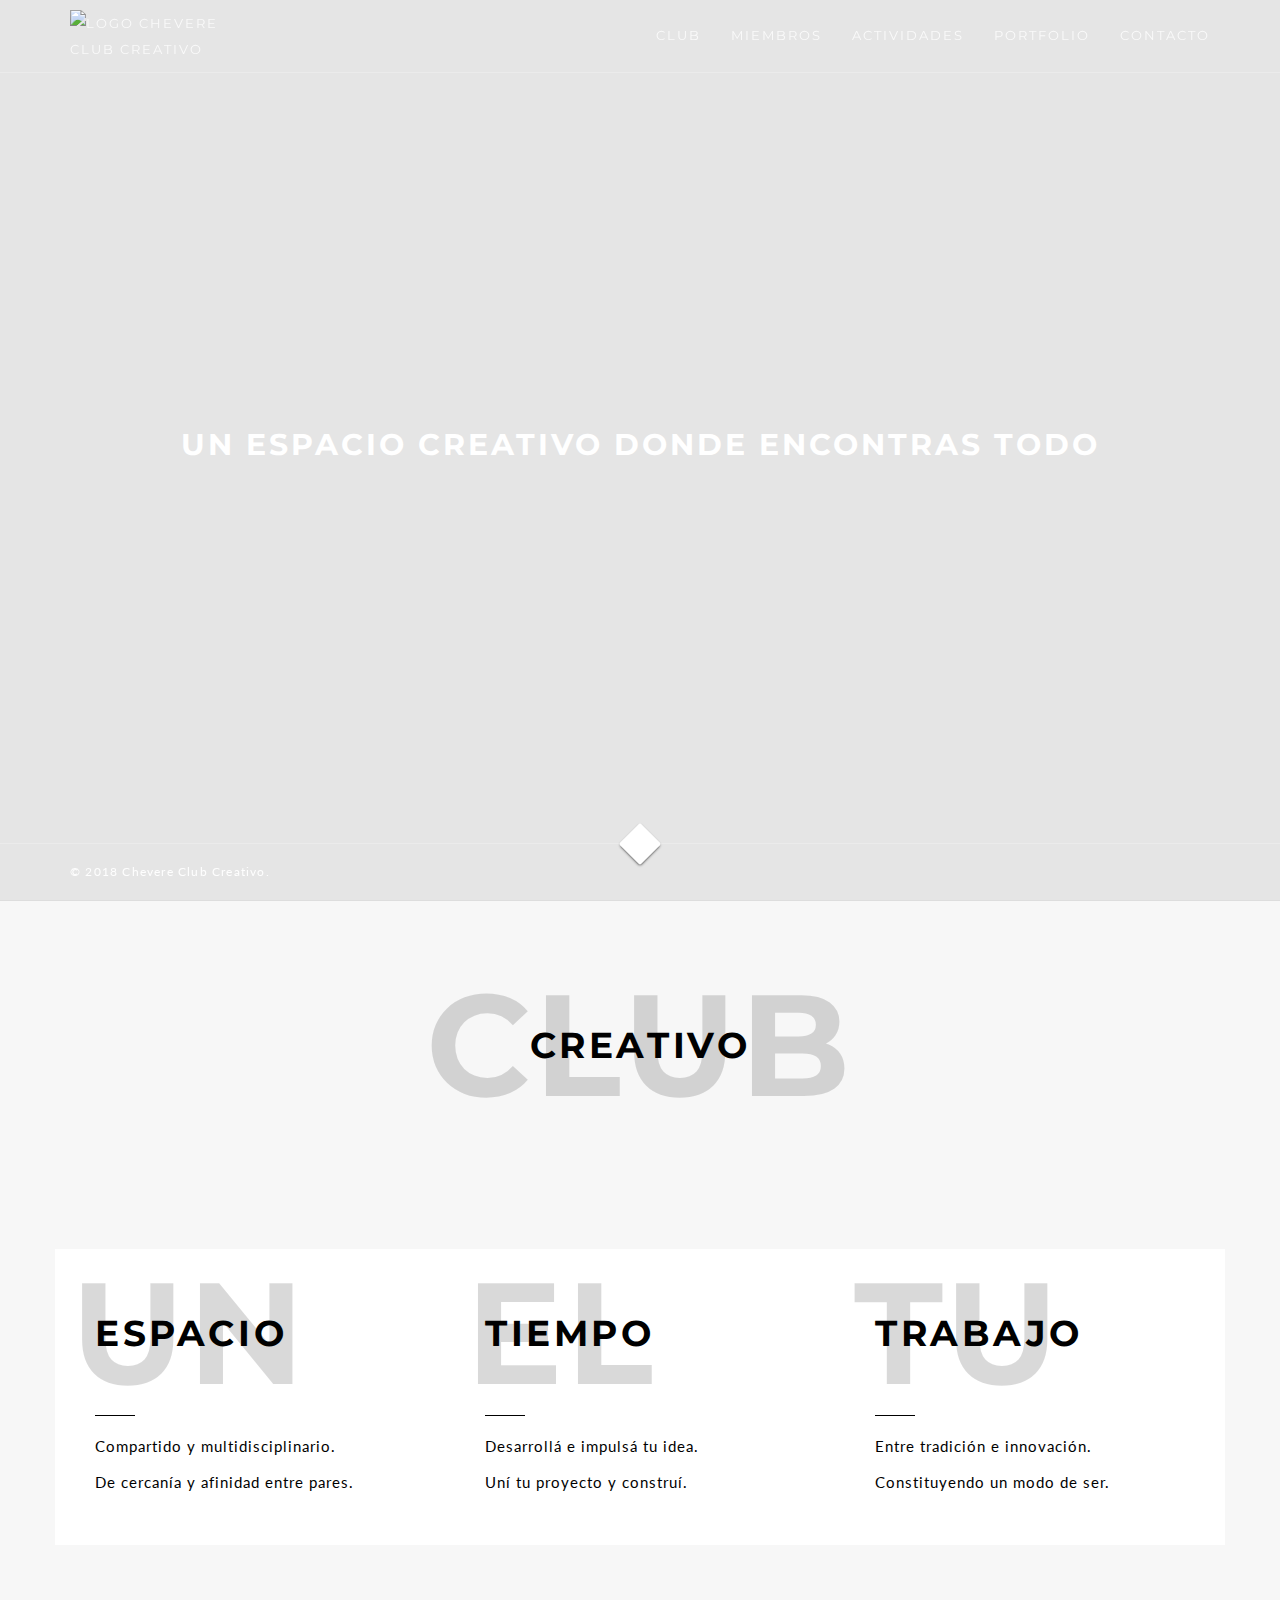
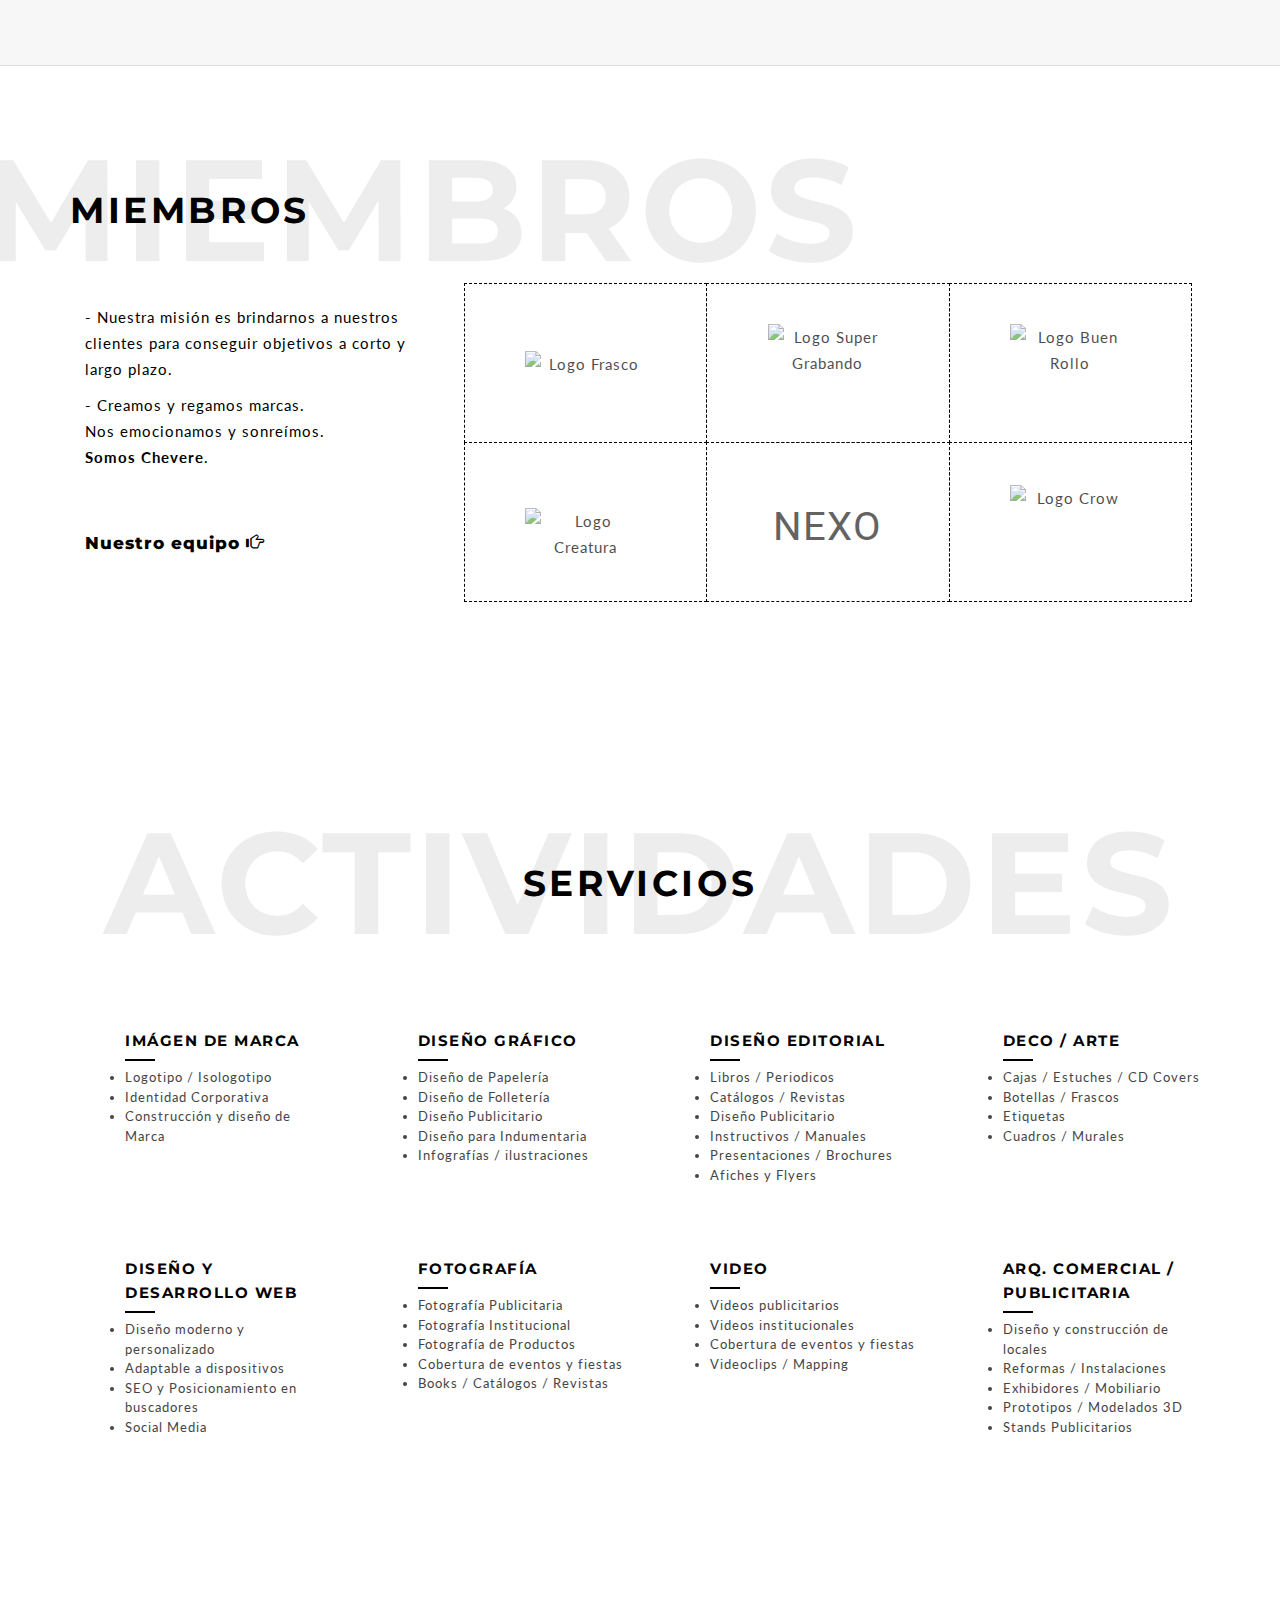
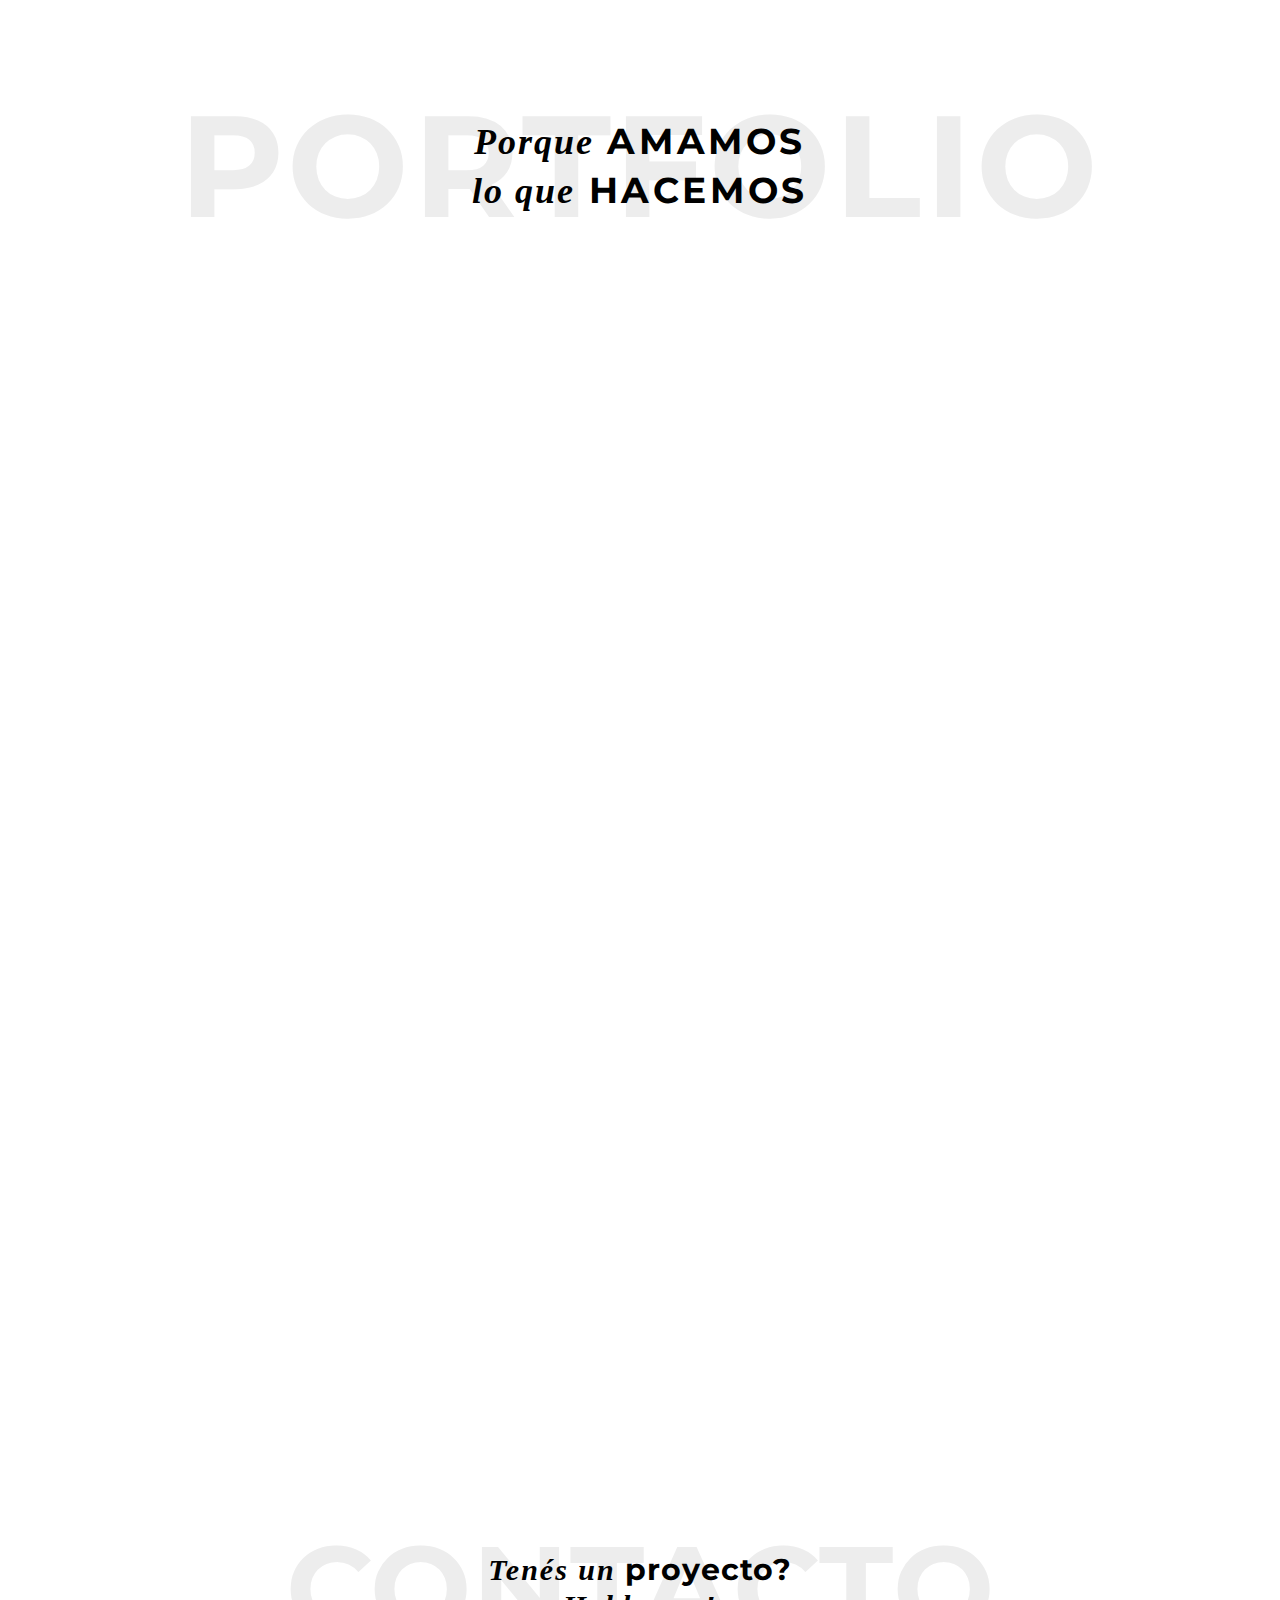
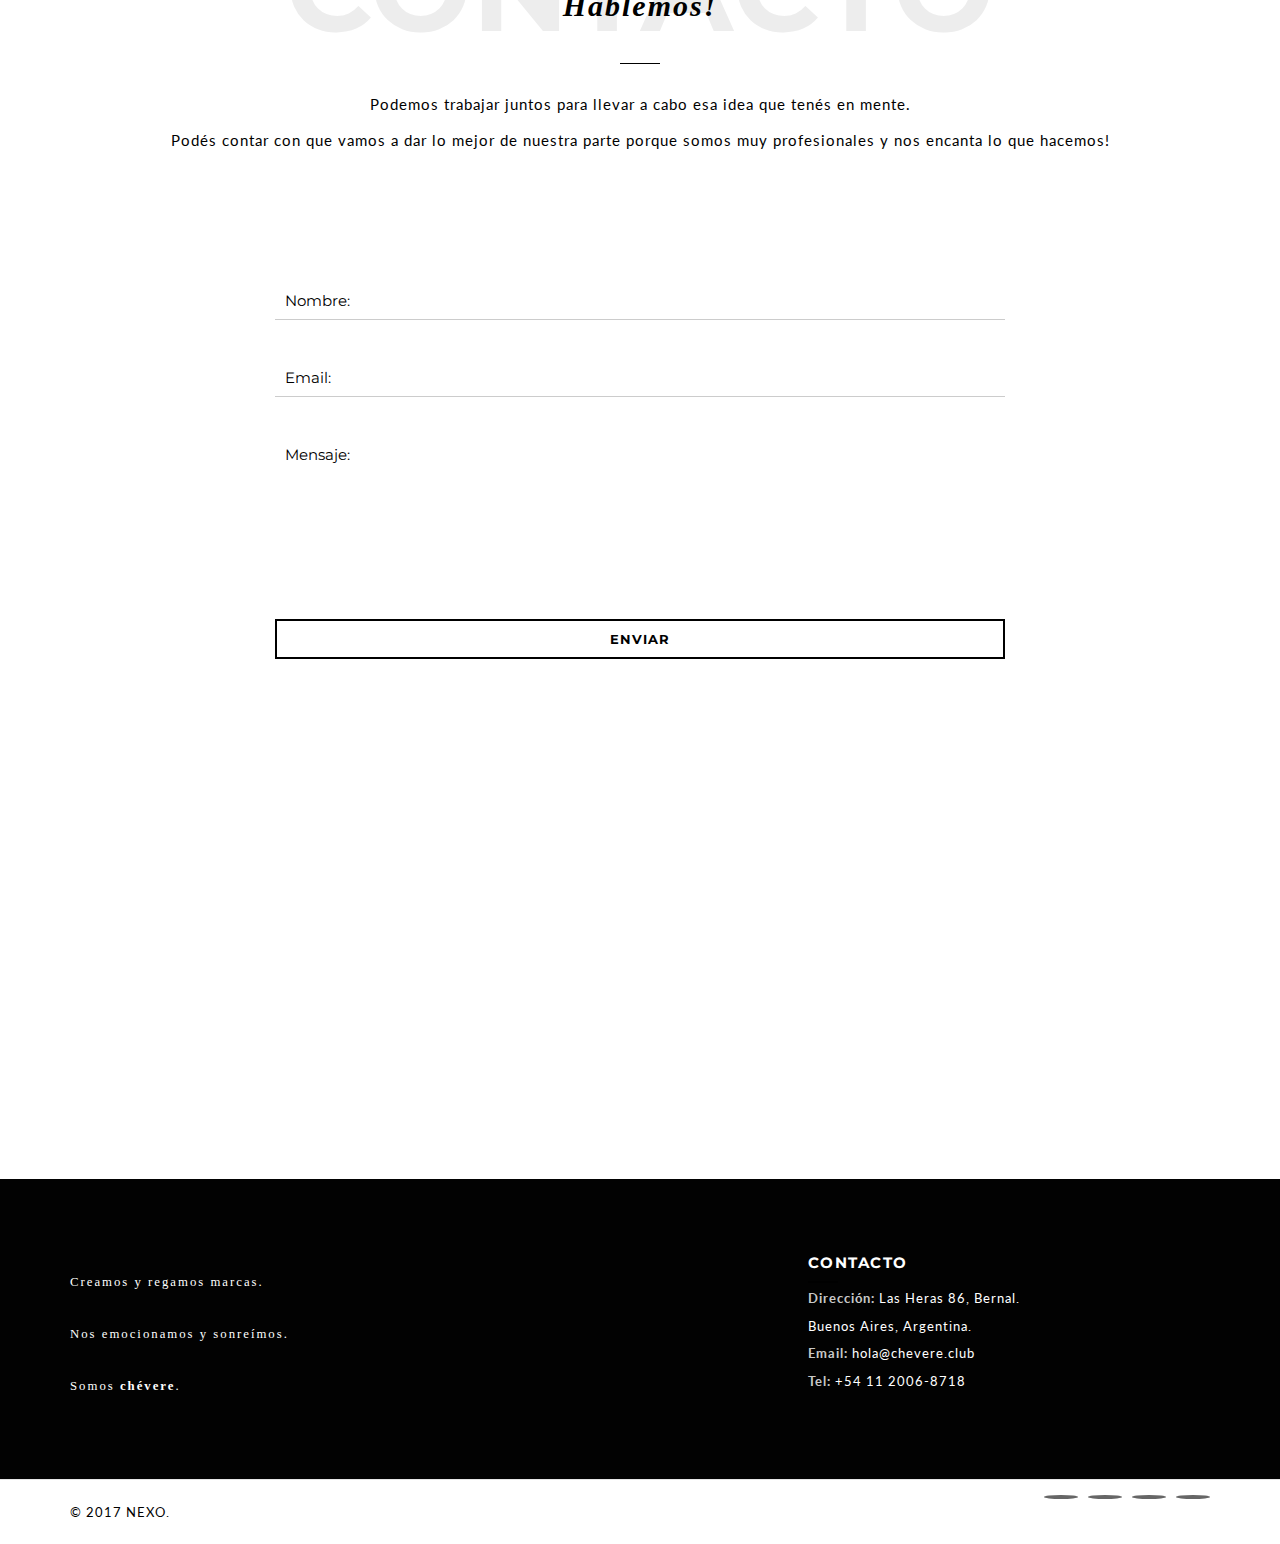
==== commit 7bbecaaf: "fix media querie" ====
--- a/index.html
+++ b/index.html
@@ -2,7 +2,8 @@
 <!--[if lt IE 7]>      <html class="no-js lt-ie9 lt-ie8 lt-ie7"> <![endif]-->
 <!--[if IE 7]>         <html class="no-js lt-ie9 lt-ie8"> <![endif]-->
 <!--[if IE 8]>         <html class="no-js lt-ie9"> <![endif]-->
-<!--[if gt IE 8]><!--> <html class="no-js" lang="es"> <!--<![endif]-->
+<!--[if gt IE 8]><!-->
+<html class="no-js" lang="es"> <!--<![endif]-->
 	<head>
 		<meta charset="utf-8">
 		<title>Chevere Club Creativo</title>
@@ -11,7 +12,7 @@
 		<meta name="robots" content="all"/>
 		<meta name="keywords" Content="desarrollo, marcas, marca, diseño, gráfico, gráficas, editorial, decoración, arte, desarrollo, web, sitios, fotografía, videos, video, arquitectura, comercial, publicitario, publicidad">
 		<meta name="author" content="Mariano Logarzo, Lucas Paiano">
-		<link rel="shortcut icon" href="img/palmera.png">
+		<link rel="shortcut icon" href="img/favicon.png">
 		<!-- plugins' css -->
 		<link rel="stylesheet" href="css/plugins.css">
 		<!-- bootstrap css -->
@@ -34,14 +35,14 @@
 				<div class="container">
 					<div class="navbar-header">
 						<a href="#" class="navbar-brand page-scroll" id="logo">
-							<img src="./img/chevere_logo_wht.png" alt="Logo Chevere Club Creativo">
+							<img src="./img/chevere_logo_f.png" width="194" alt="Logo Chevere Club Creativo">
 						</a>
 						<button type="button" class="navbar-toggle" data-toggle="collapse" data-target="#nav-links">
 						<span class="glyphicon glyphicon-menu-hamburger" id="iconBurguer"></span>
 						</button>
 					</div>
 					<div class="collapse navbar-collapse" id="nav-links">
-						<ul class="nav navbar-nav navbar-right">
+						<ul class="nav navbar-nav navbar-right" id="minav">
 							<li>
 								<a href="#club" class="page-scroll">club</a>
 							</li>
@@ -88,7 +89,7 @@
 			<!-- HERO OVERLAY FOOTER -->
 			<div class="overlay-footer text-light">
 				<div class="container">
-					<div class="copyright pull-left">&copy; 2017 Chevere Club Creativo.</div>
+					<div class="copyright pull-left">&copy; 2018 Chevere Club Creativo.</div>
 
 					<div class="social-links pull-right">
 						<a href="https://www.facebook.com/chevereclubcreativo" target="_blank"><i class="fa fa-facebook"></i></a>
@@ -138,7 +139,6 @@
 			</div>
 			<!-- CLUB SECTION -->
 
-
 			<!-- MIEMBROS SECTION -->
 			<div class="page-section" id="socios">
 				<div class="container">
@@ -151,23 +151,21 @@
 						<p id="sociosBold"> Nuestro equipo <span class="glyphicon glyphicon-hand-right"></span></p>
 					</div>
 
-
 					<!-- CLIENTS GRID -->
 					<div class="col-md-8">
 						<ul class="clients">
-							<li><img src="img/frasco_logo.png" alt="Logo Frasco" class="clientImg centerLogo"></li>
-							<li><img src="img/sgrabando_logo.png" alt="Logo Super Grabando" class="clientImg"></li>
-							<li><img src="img/buenrollo_logo.png" alt="Logo Buen Rollo" class="clientImg"></li>
-							<li><img src="img/creatura_logo.png" alt="Logo Creatura" class="clientImg centerLogo"></li>
+							<li><img src="img/members/frasco_logo.png" alt="Logo Frasco" class="clientImg centerLogo"></li>
+							<li><img src="img/members/sgrabando_logo.png" alt="Logo Super Grabando" class="clientImg"></li>
+							<li><img src="img/members/buenrollo_logo.png" alt="Logo Buen Rollo" class="clientImg"></li>
+							<li><img src="img/members/creatura_logo.png" alt="Logo Creatura" class="clientImg centerLogo"></li>
 							<li><p id="nexoLogo">NEXO</li>
-							<li><img src="img/crow_logo.png" alt="Logo Crow" class="clientImg"></li>
+							<li><img src="img/members/crow_logo.png" alt="Logo Crow" class="clientImg"></li>
 						</ul>
 					</div>
 
 				</div><!-- /container -->
 			</div>
 			<!-- /MIEMBROS SECTION -->
-
 
 			<!-- ACTIVIDADES SECTION -->
 			<div class="page-section pb70" id="actividades">
@@ -324,7 +322,7 @@
 						<!-- PORTFOLIO ITEM -->
 						<div class="grid-item tall branding">
 							<a href="lugares.html" class="item-link">
-								<div class="item-img" data-background="./img/portfolio/armandoLugares/1.jpg"></div>
+								<div class="item-img" data-background="./img/portfolio/al_00.jpg"></div>
 								<div class="item-overlay">
 									<h5>Armando lugares</h5>
 								</div>
@@ -335,7 +333,7 @@
 						<!-- PORTFOLIO ITEM -->
 						<div class="grid-item design">
 							<a href="diseno-prod.html" class="item-link">
-								<div class="item-img" data-background="./img/portfolio/disenoYProduc/1.jpg"></div>
+								<div class="item-img" data-background="./img/portfolio/dp_00.jpg"></div>
 								<div class="item-overlay">
 									<h5>Diseño y producción</h5>
 								</div>
@@ -346,7 +344,7 @@
 						<!-- PORTFOLIO ITEM -->
 						<div class="grid-item branding">
 							<a href="deco-objetos.html" class="item-link">
-								<div class="item-img" data-background="./img/portfolio/decoObjetos/1.jpg"></div>
+								<div class="item-img" data-background="./img/portfolio/do_00.jpg"></div>
 								<div class="item-overlay">
 									<h5>Deco objetos</h5>
 								</div>
@@ -357,7 +355,7 @@
 						<!-- PORTFOLIO ITEM -->
 						<div class="grid-item wide tall design">
 							<a href="fotografia.html" class="item-link">
-								<div class="item-img" data-background="./img/portfolio/fotografia/1.jpg"></div>
+								<div class="item-img" data-background="./img/portfolio/ph_01.jpg"></div>
 								<div class="item-overlay">
 									<h5>Algo de fotografía</h5>
 								</div>
@@ -368,7 +366,7 @@
 						<!-- PORTFOLIO ITEM -->
 						<div class="grid-item branding">
 							<a href="videos.html" class="item-link">
-								<div class="item-img" data-background="./img/portfolio/videos/1.jpg"></div>
+								<div class="item-img" data-background="./img/portfolio/vi_00.jpg"></div>
 								<div class="item-overlay">
 									<h5>Videos</h5>
 								</div>
--- a/css/main.css
+++ b/css/main.css
@@ -168,6 +168,7 @@
 }
 @media( max-width: 1200px ){
 	[data-bgtext]:before{ font-size: 330% !important; }
+
 }
 @media( max-width: 870px ){
 	[data-bgtext]:before{ display: none; }
@@ -256,10 +257,16 @@
 }
 @media (max-width: 992px) {
 	.bigtext{font-size: 130px;}
+
+		.container {
+
+		border: 1px solid red;
+	}
 }
 @media (max-width: 768px) {
 	.bigtext{font-size: 70px;}
 }
+
 
 .text-light { color: #fff }
 .text-dark  { color: #000 }
@@ -755,7 +762,7 @@
 /*navbar*/
 
 #navbar {
-	padding: 0.7% 0;
+	padding: 0.8% 0;
 	z-index: 1001;
 	background-color: rgba(17, 17, 17, 1);
 	-webkit-transition: all .3s ease;
@@ -776,9 +783,12 @@
 	        transform: translateY(0);
 }
 #logo{
-	font-size: 24px;
-	position: relative;
-	bottom: 14px;
+	/*font-size: 24px;*/
+	position: relative;
+	/*bottom: 14px;*/
+	height: auto;
+	padding: 0 0 0 15px;
+
 }
 #iconBurguer{
 	color: #777;
@@ -890,7 +900,36 @@
 	background-color: #000;
 }
 
-
+@media( max-width: 992px ){
+
+	#main-menu {
+
+		width: 718px;
+		margin: 0 auto;
+		border: 1px solid green;
+	}
+
+	#minav {
+
+		display: flex;
+		margin: 0 auto;
+		padding-top: 10px;
+		border: 1px solid;
+		border-color: transparent;
+		float: none!important;
+		justify-content: center;
+	}
+
+	.navbar-header {
+		display: flex;
+		width: 100%;
+	}
+
+	.navbar-header #logo {
+		margin: 0 auto;
+		padding-left: 0;
+	}
+}
 
 
 /* 04. MENUS
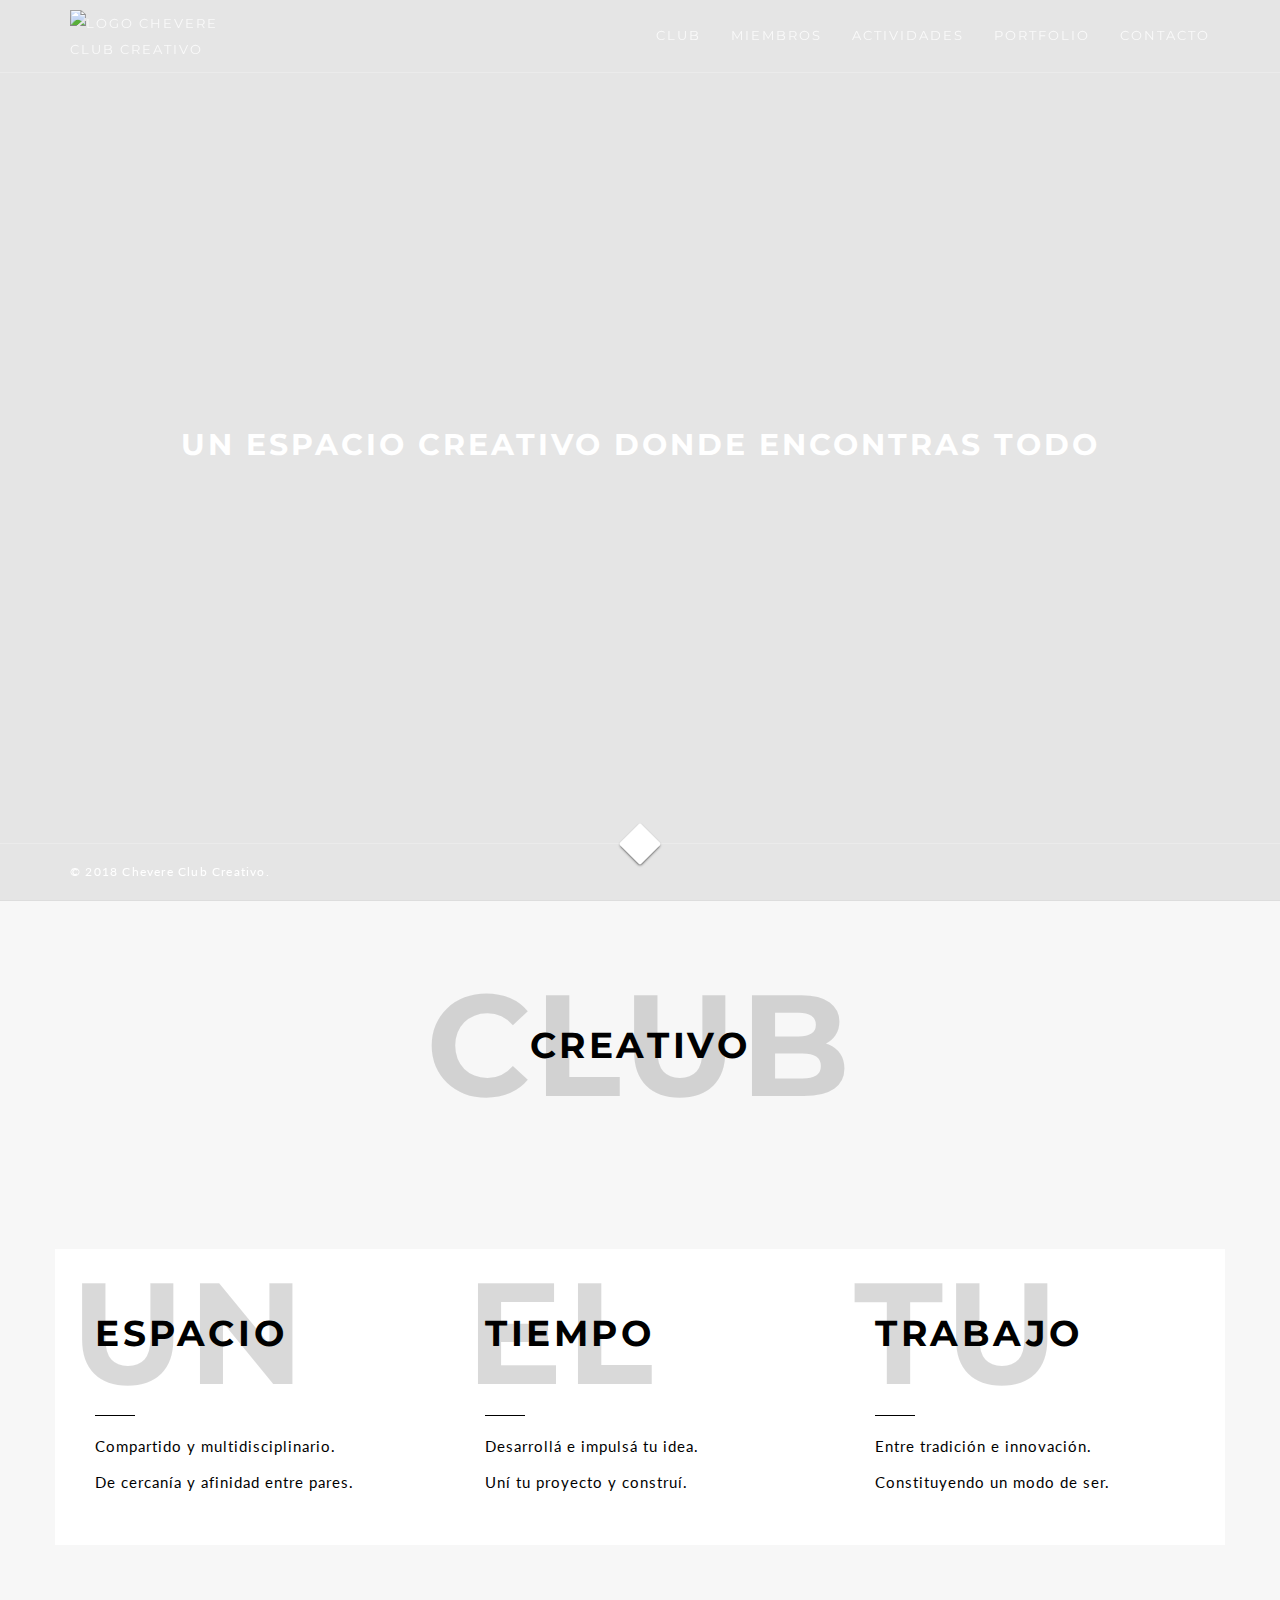
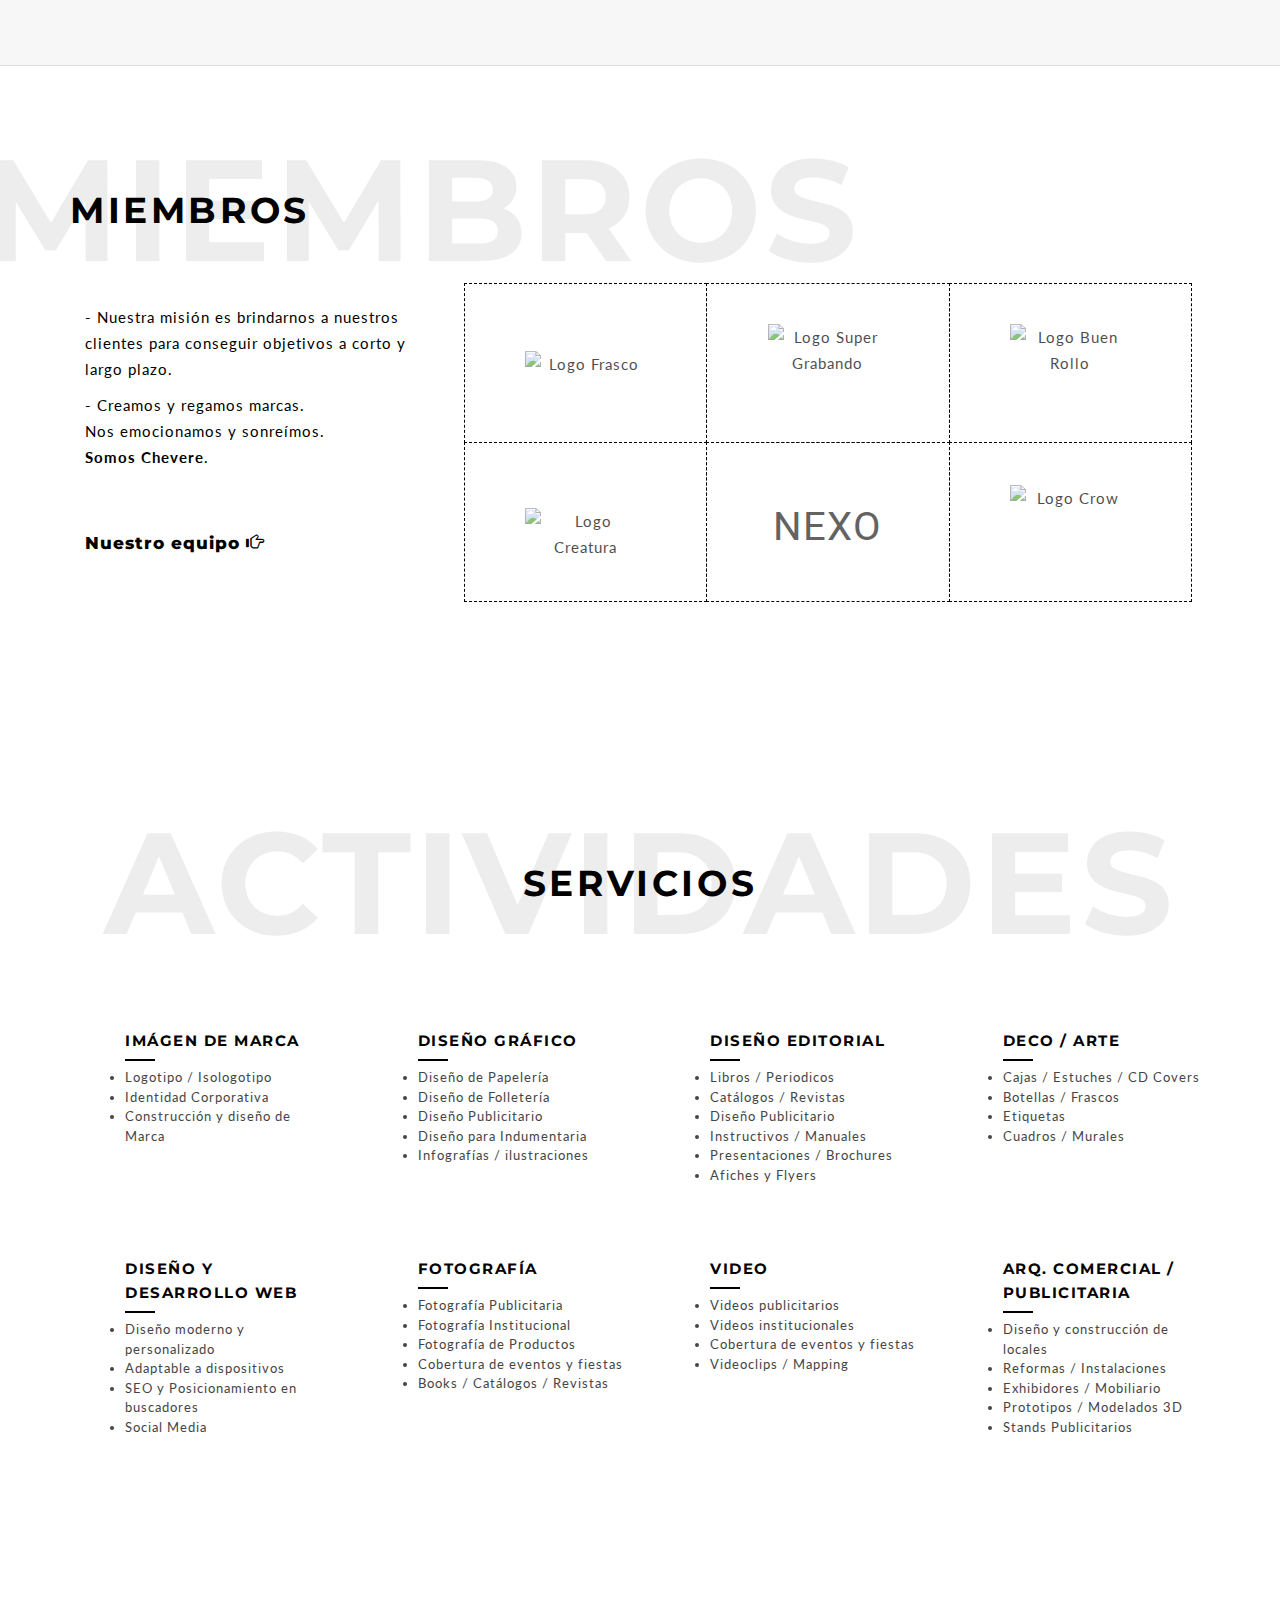
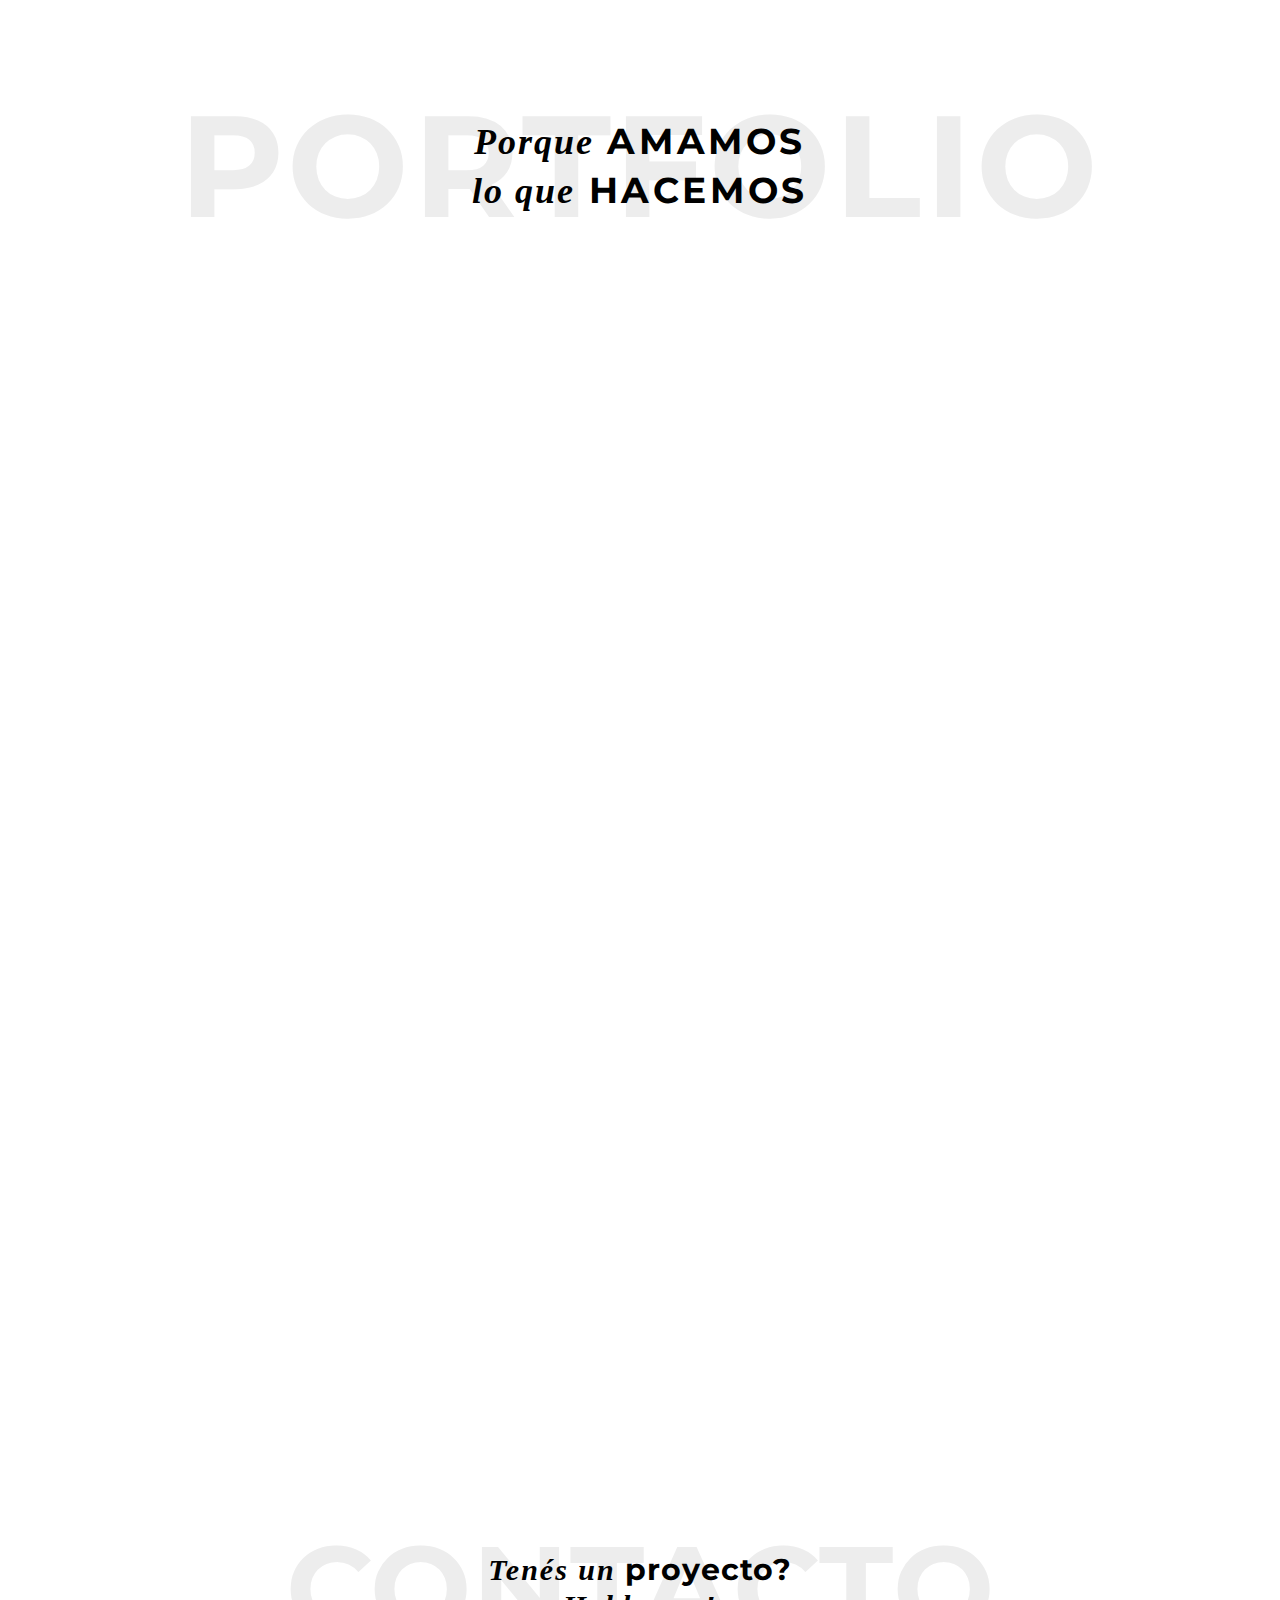
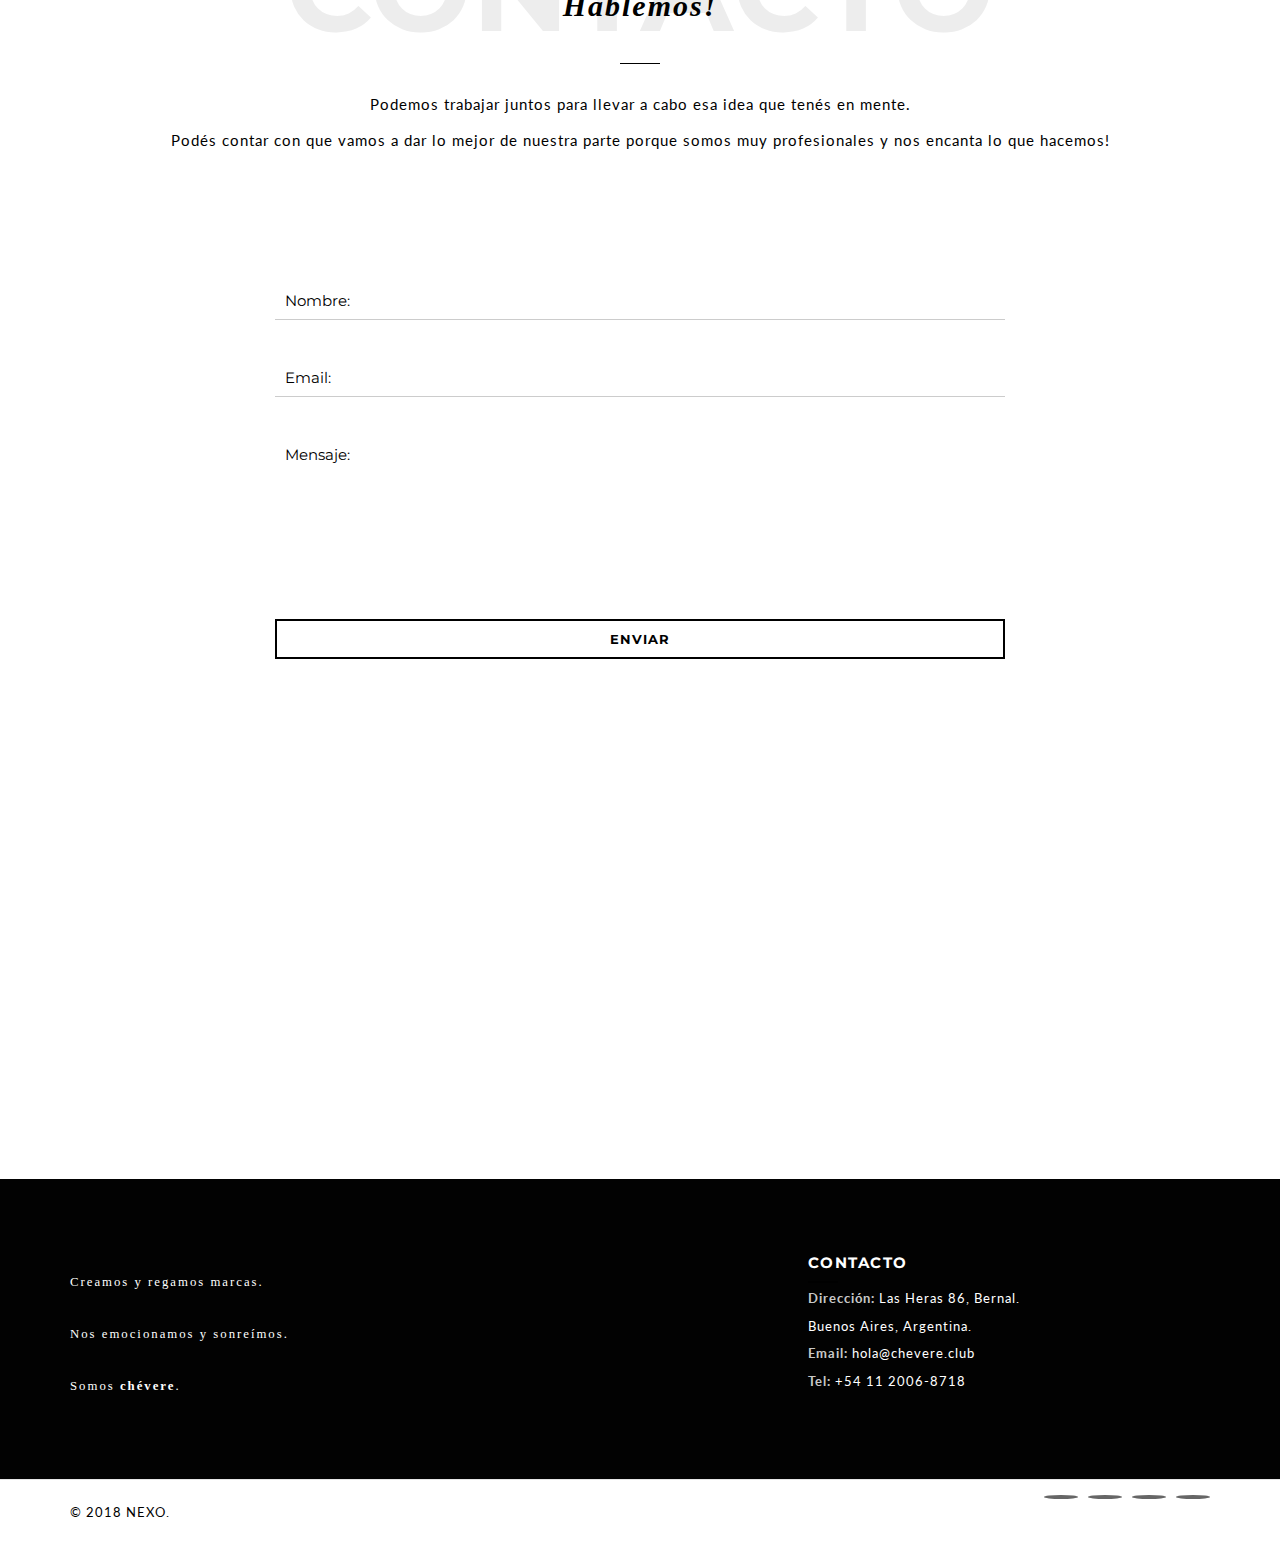
==== commit 3e357185: "update footer. ©, add NEXO attr target="_blank"" ====
--- a/index.html
+++ b/index.html
@@ -483,7 +483,7 @@
 						<a href="https://www.linkedin.com/company/chevere-arte" target="_blank"><i class="fa fa-linkedin"></i></a>
 					</div>
 
-					<div class="copyright">&copy; 2017 <a href="http://nexo.site/">NEXO</a>.</div>
+					<div class="copyright">&copy; 2018 <a href="http://nexo.site/" target="_blank">NEXO</a>.</div>
 
 				</div>
 			</footer>
--- a/css/main.css
+++ b/css/main.css
@@ -258,10 +258,6 @@
 @media (max-width: 992px) {
 	.bigtext{font-size: 130px;}
 
-		.container {
-
-		border: 1px solid red;
-	}
 }
 @media (max-width: 768px) {
 	.bigtext{font-size: 70px;}
@@ -825,6 +821,7 @@
 	#navbar{
 		background-color: black !important;
 	}
+
 }
 
 /*/navbar*/
@@ -931,6 +928,14 @@
 	}
 }
 
+
+@media( max-width: 768px ){
+
+	#minav {
+		display: block;
+	}
+
+}
 
 /* 04. MENUS
 ---------------------------*/
